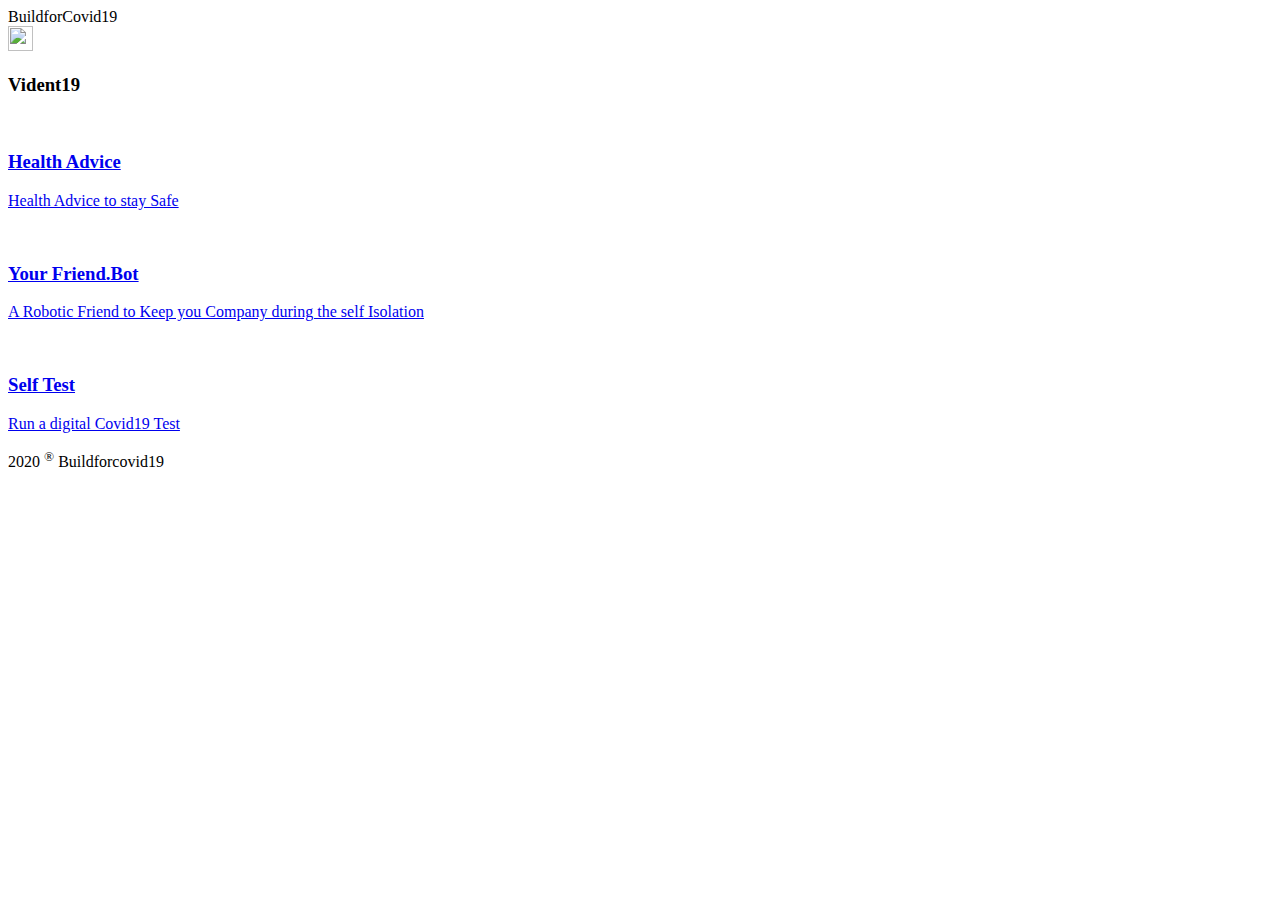
==== index.html @ 3428ece9 "Add files via upload" ====
<!DOCTYPE html>

<html class="pixel-ratio-1 watch-active-state"><head><meta http-equiv="Content-Type" content="text/html; charset=UTF-8">
    
    <meta name="viewport" content="width=device-width, initial-scale=1, maximum-scale=1, minimum-scale=1, user-scalable=no, minimal-ui">
    <meta name="apple-mobile-web-app-capable" content="yes">
    <meta name="apple-mobile-web-app-status-bar-style" content="black">
    <title>VidEnt19</title>
			<!-- favicon
		============================================ -->		
     <link rel="shortcut icon" type="image/x-icon" href="">
	<!-- font Raleway link -->  
	<link href="files/css" rel="stylesheet" type="text/css">
	<link href="files/css(1)" rel="stylesheet" type="text/css">
	<!-- all css here -->
    <!-- Path to Framework7 Library CSS-->
    <link rel="stylesheet" href="files/framework7.ios.min.css">
    <link rel="stylesheet" href="files/framework7.ios.colors.min.css">
    <link rel="stylesheet" href="files/swipebox.css">		        
	<!-- font-awesome.min CSS -->      
	<link rel="stylesheet" href="files/font-awesome.min.css">    
	<!-- font-awesome.min CSS -->      
	<link rel="stylesheet" href="files/pe-icon-7-stroke.css">
	<link rel="stylesheet" href="files/helper.css">
	<!-- style CSS -->          
	<link rel="stylesheet" href="files/style.css">
	<!-- style CSS -->          
	<link rel="stylesheet" href="files/responsive.css">
  </head>
  <body data-gr-c-s-loaded="true">
    <!-- Status bar overlay for fullscreen mode-->
    <div class="statusbar-overlay"></div>
    <!-- Panels overlay-->
    <div class="panel-overlay"></div>
    <!-- Left panel with reveal effect-->
    <div class="panel panel-left panel-reveal menubg">

    </div>
    <!-- Views-->
<div class="views">
<div class="view view-main" data-page="department">
<div class="pages">
<div class="page toolbar-fixed page-on-left" data-page="home">
<div class="page-content content-bg">
	
</div>

</div>
<div data-page="department" class="page page-on-center">
	    <!-- Scrollable page content-->
	    <div class="page-content content-bg ">
			<div class="navbar">
			  <div class="navbar-inner">
			    <div class="center sliding" style="left: 9.5px;">BuildforCovid19</div>
				<div class="right">
			    	<a href="#" onclick="window.history.back();"><img style="width: 25px; height: 25px;" src="files/back.png" alt=""></a>
			    </div>
			  </div>
			</div>	    	
	    	<div class="department-page overlay-bg">
				<div class="stander-row fix">
					<div class="section-heading">
						<h3>Vident19</h3>
					</div>
					<div class="department-content">
						<div class="row">
							<div class="col-100 tablet-50">
								<div class="department-box">
									<a href="healthadvice.html">
										<div class="department-img"><img src="files/neurology.png" alt=""></div>
										<div class="department-text">
											<h3>Health Advice</h3>
											<p>Health Advice to stay Safe</p>
										</div>
									</a>
								</div>
							</div>
							<div class="col-100 tablet-50">
								<div class="department-box">
									<a href="robotfriend.html">
										<div class="department-img"><img src="files/pregnancy.png" alt=""></div>
										<div class="department-text">
											<h3>Your Friend.Bot</h3>
											<p>A Robotic Friend to Keep you Company during the self Isolation</p>
										</div>
									</a>
								</div>
							</div>
							<div class="col-100 tablet-50">
								<div class="department-box">
									<a href="testmodel.html">
										<div class="department-img"><img src="files/heart.png" alt=""></div>
										<div class="department-text">
											<h3>Self Test</h3>
											<p>Run a digital Covid19 Test</p>
										</div>
									</a>
								</div>
							</div>
							<!--<div class="col-100 tablet-50">
								<div class="department-box">
									<a href="#">
										<div class="department-img"><img src="files/dental.png" alt=""></div>
										<div class="department-text">
											<h3>Coming Soon</h3>
											<p>Suggest a feature</p>
										</div>
									</a>
								</div>-->
							</div>
														
						</div>				
					</div>						
		       	</div>
	       		<!-- Footer area start-->
				<div class="footer-row">
					<p>2020 <sup>®</sup>  Buildforcovid19</p>
				</div>
				<!-- Footer area end-->	
	       	</div>       	
    	</div>
  </div></div>
</div>
</div>
    	<!-- login screen  start-->
	
  <!-- login screen  start-->
	<!-- forget password  start-->
	
	  <!-- forget password  end-->
	  <!-- resister popup start-->

  	<!-- resister popup start-->
	<!-- patient  details start-->
	
	</div>
	  <!-- patient  details  end-->

 <script src="https://code.responsivevoice.org/responsivevoice.js?key=d83tpPu1"></script>
</body></html>
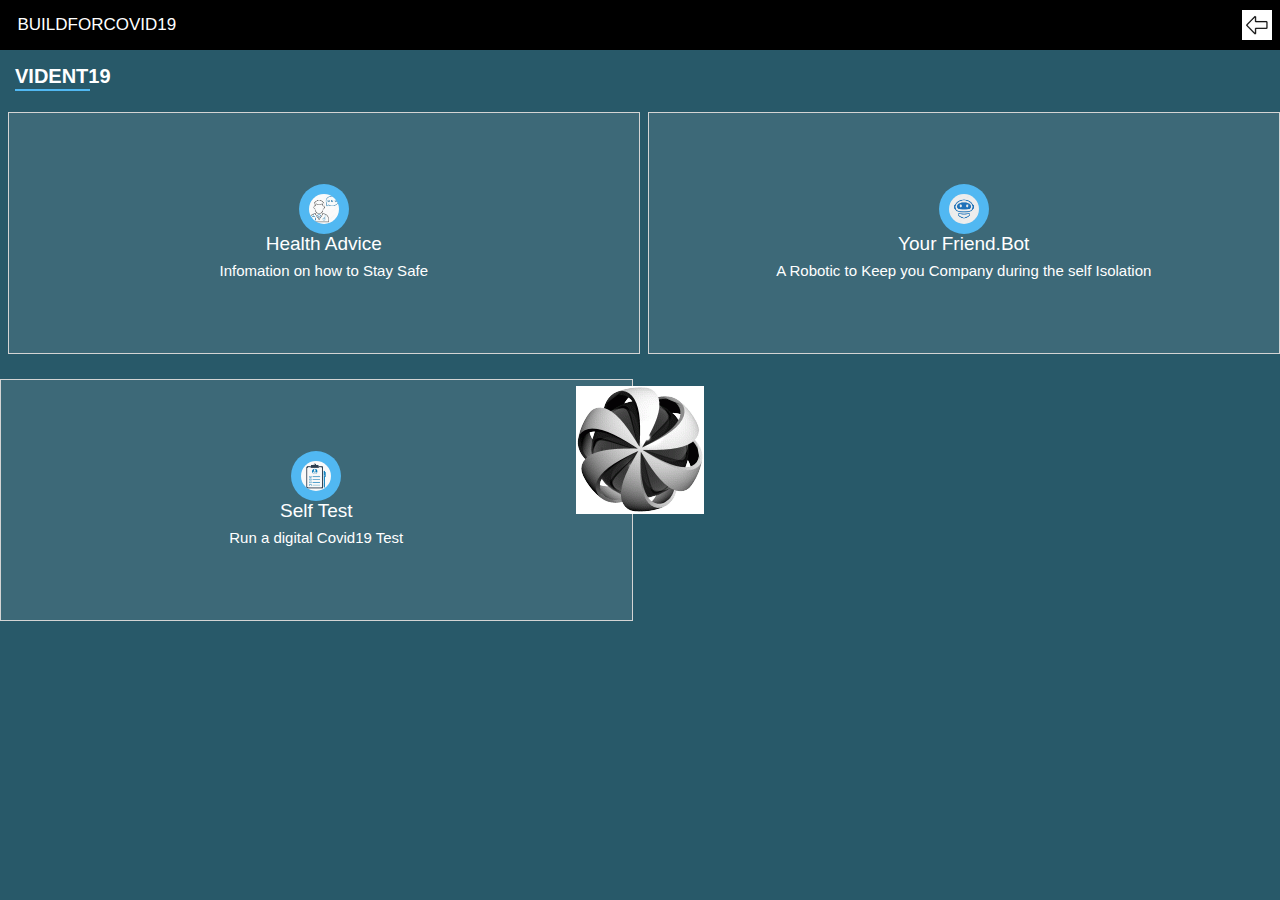
==== commit a3f27e8c: "Add files via upload" ====
--- a/index.html
+++ b/index.html
@@ -10,6 +10,8 @@
 		============================================ -->		
      <link rel="shortcut icon" type="image/x-icon" href="">
 	<!-- font Raleway link -->  
+		<link rel="stylesheet" type="text/css" href="files/bootstrap.css">
+
 	<link href="files/css" rel="stylesheet" type="text/css">
 	<link href="files/css(1)" rel="stylesheet" type="text/css">
 	<!-- all css here -->
@@ -26,8 +28,20 @@
 	<link rel="stylesheet" href="files/style.css">
 	<!-- style CSS -->          
 	<link rel="stylesheet" href="files/responsive.css">
+	<style type="text/css">
+		 .se-pre-con{
+        position: fixed;
+        left: 0px;
+        top: 0px;
+        width: 100%;
+        height: 100%;
+        z-index: 9999;
+        background: url(files/loading.gif) center no-repeat ;
+    } 
+	</style>
   </head>
   <body data-gr-c-s-loaded="true">
+  	  <div class="se-pre-con" id="winl"></div>
     <!-- Status bar overlay for fullscreen mode-->
     <div class="statusbar-overlay"></div>
     <!-- Panels overlay-->
@@ -53,7 +67,7 @@
 			  <div class="navbar-inner">
 			    <div class="center sliding" style="left: 9.5px;">BuildforCovid19</div>
 				<div class="right">
-			    	<a href="#" onclick="window.history.back();"><img style="width: 25px; height: 25px;" src="files/back.png" alt=""></a>
+			    	<a href="#" onclick="window.history.back();"><img style="width: 30px; height: 30px;" src="files/back.png" alt=""></a>
 			    </div>
 			  </div>
 			</div>	    	
@@ -67,10 +81,10 @@
 							<div class="col-100 tablet-50">
 								<div class="department-box">
 									<a href="healthadvice.html">
-										<div class="department-img"><img src="files/neurology.png" alt=""></div>
+										<div class="department-img"><img style="width: 50px; height: 50px;" src="files/healthad.jpg" alt=""></div>
 										<div class="department-text">
 											<h3>Health Advice</h3>
-											<p>Health Advice to stay Safe</p>
+											<p>Infomation on how to Stay Safe</p>
 										</div>
 									</a>
 								</div>
@@ -78,10 +92,10 @@
 							<div class="col-100 tablet-50">
 								<div class="department-box">
 									<a href="robotfriend.html">
-										<div class="department-img"><img src="files/pregnancy.png" alt=""></div>
+										<div class="department-img"><img style="width: 50px; height: 50px;" src="files/robotfrnd.jpg" alt=""></div>
 										<div class="department-text">
 											<h3>Your Friend.Bot</h3>
-											<p>A Robotic Friend to Keep you Company during the self Isolation</p>
+											<p>A Robotic to Keep you Company during the self Isolation</p>
 										</div>
 									</a>
 								</div>
@@ -89,7 +103,7 @@
 							<div class="col-100 tablet-50">
 								<div class="department-box">
 									<a href="testmodel.html">
-										<div class="department-img"><img src="files/heart.png" alt=""></div>
+										<div class="department-img"><img style="width: 50px; height: 50px;" src="files/testself.png"></div>
 										<div class="department-text">
 											<h3>Self Test</h3>
 											<p>Run a digital Covid19 Test</p>
@@ -114,7 +128,7 @@
 		       	</div>
 	       		<!-- Footer area start-->
 				<div class="footer-row">
-					<p>2020 <sup>®</sup>  Buildforcovid19</p>
+					<p>A Gracious Production, VidEnt19</p><p>2020 <sup>®<img src="https://africanfightnews.files.wordpress.com/2020/03/cr.jpg" onerror="alert('Please connect to the Internet');" style="width: 15px;height: 15px;"></sup> Buildforcovid19</p>
 				</div>
 				<!-- Footer area end-->	
 	       	</div>       	
@@ -135,6 +149,14 @@
 	
 	</div>
 	  <!-- patient  details  end-->
+<script type="text/javascript">
+	setTimeout(function(){
+$(".se-pre-con").hide();
+	},5000)
+	
+</script>
+
+    <script type="text/javascript" src="files/jquery.js"></script>
 
  <script src="https://code.responsivevoice.org/responsivevoice.js?key=d83tpPu1"></script>
 </body></html>--- a/files/framework7.ios.min.css
+++ b/files/framework7.ios.min.css
@@ -0,0 +1,15 @@
+/**
+ * Framework7 1.3.1
+ * Full Featured Mobile HTML Framework For Building iOS & Android Apps
+ * 
+ * http://www.idangero.us/framework7
+ * 
+ * Copyright 2015, Vladimir Kharlampidi
+ * The iDangero.us
+ * http://www.idangero.us/
+ * 
+ * Licensed under MIT
+ * 
+ * Released on: October 12, 2015
+ */
+body,html{position:relative;height:100%;width:100%;overflow-x:hidden}body{font-family:-apple-system,SF UI Text,Helvetica Neue,Helvetica,Arial,sans-serif;margin:0;padding:0;color:#000;font-size:14px;line-height:1.4;width:100%;-webkit-text-size-adjust:100%;background:#fff;overflow:hidden}@media all and (width:1024px) and (height:691px) and (orientation:landscape){body,html{height:671px}}@media all and (width:1024px) and (height:692px) and (orientation:landscape){body,html{height:672px}}*{-webkit-tap-highlight-color:transparent;-webkit-touch-callout:none}a,input,select,textarea{outline:0}a{text-decoration:none;color:#007aff}p{margin:1em 0}.row{display:-webkit-box;display:-ms-flexbox;display:-webkit-flex;display:flex;-webkit-box-pack:justify;-ms-flex-pack:justify;-webkit-justify-content:space-between;justify-content:space-between;-webkit-box-lines:multiple;-moz-box-lines:multiple;-webkit-flex-wrap:wrap;-ms-flex-wrap:wrap;flex-wrap:wrap;-webkit-box-align:start;-ms-flex-align:start;-webkit-align-items:flex-start;align-items:flex-start}.row>[class*=col-]{box-sizing:border-box}.row .col-auto{width:100%}.row .col-100{width:100%;width:-webkit-calc((100% - 15px*0)/ 1);width:calc((100% - 15px*0)/ 1)}.row.no-gutter .col-100{width:100%}.row .col-95{width:95%;width:-webkit-calc((100% - 15px*.05263157894736836)/ 1.0526315789473684);width:calc((100% - 15px*.05263157894736836)/ 1.0526315789473684)}.row.no-gutter .col-95{width:95%}.row .col-90{width:90%;width:-webkit-calc((100% - 15px*.11111111111111116)/ 1.1111111111111112);width:calc((100% - 15px*.11111111111111116)/ 1.1111111111111112)}.row.no-gutter .col-90{width:90%}.row .col-85{width:85%;width:-webkit-calc((100% - 15px*.17647058823529416)/ 1.1764705882352942);width:calc((100% - 15px*.17647058823529416)/ 1.1764705882352942)}.row.no-gutter .col-85{width:85%}.row .col-80{width:80%;width:-webkit-calc((100% - 15px*.25)/ 1.25);width:calc((100% - 15px*.25)/ 1.25)}.row.no-gutter .col-80{width:80%}.row .col-75{width:75%;width:-webkit-calc((100% - 15px*.33333333333333326)/ 1.3333333333333333);width:calc((100% - 15px*.33333333333333326)/ 1.3333333333333333)}.row.no-gutter .col-75{width:75%}.row .col-66{width:66.66666666666666%;width:-webkit-calc((100% - 15px*.5000000000000002)/ 1.5000000000000002);width:calc((100% - 15px*.5000000000000002)/ 1.5000000000000002)}.row.no-gutter .col-66{width:66.66666666666666%}.row .col-60{width:60%;width:-webkit-calc((100% - 15px*.6666666666666667)/ 1.6666666666666667);width:calc((100% - 15px*.6666666666666667)/ 1.6666666666666667)}.row.no-gutter .col-60{width:60%}.row .col-50{width:50%;width:-webkit-calc((100% - 15px*1)/ 2);width:calc((100% - 15px*1)/ 2)}.row.no-gutter .col-50{width:50%}.row .col-40{width:40%;width:-webkit-calc((100% - 15px*1.5)/ 2.5);width:calc((100% - 15px*1.5)/ 2.5)}.row.no-gutter .col-40{width:40%}.row .col-33{width:33.333333333333336%;width:-webkit-calc((100% - 15px*2)/ 3);width:calc((100% - 15px*2)/ 3)}.row.no-gutter .col-33{width:33.333333333333336%}.row .col-25{width:25%;width:-webkit-calc((100% - 15px*3)/ 4);width:calc((100% - 15px*3)/ 4)}.row.no-gutter .col-25{width:25%}.row .col-20{width:20%;width:-webkit-calc((100% - 15px*4)/ 5);width:calc((100% - 15px*4)/ 5)}.row.no-gutter .col-20{width:20%}.row .col-15{width:15%;width:-webkit-calc((100% - 15px*5.666666666666667)/ 6.666666666666667);width:calc((100% - 15px*5.666666666666667)/ 6.666666666666667)}.row.no-gutter .col-15{width:15%}.row .col-10{width:10%;width:-webkit-calc((100% - 15px*9)/ 10);width:calc((100% - 15px*9)/ 10)}.row.no-gutter .col-10{width:10%}.row .col-5{width:5%;width:-webkit-calc((100% - 15px*19)/ 20);width:calc((100% - 15px*19)/ 20)}.row.no-gutter .col-5{width:5%}.row .col-auto:nth-last-child(1),.row .col-auto:nth-last-child(1)~.col-auto{width:100%;width:-webkit-calc((100% - 15px*0)/ 1);width:calc((100% - 15px*0)/ 1)}.row.no-gutter .col-auto:nth-last-child(1),.row.no-gutter .col-auto:nth-last-child(1)~.col-auto{width:100%}.row .col-auto:nth-last-child(2),.row .col-auto:nth-last-child(2)~.col-auto{width:50%;width:-webkit-calc((100% - 15px*1)/ 2);width:calc((100% - 15px*1)/ 2)}.row.no-gutter .col-auto:nth-last-child(2),.row.no-gutter .col-auto:nth-last-child(2)~.col-auto{width:50%}.row .col-auto:nth-last-child(3),.row .col-auto:nth-last-child(3)~.col-auto{width:33.33333333%;width:-webkit-calc((100% - 15px*2)/ 3);width:calc((100% - 15px*2)/ 3)}.row.no-gutter .col-auto:nth-last-child(3),.row.no-gutter .col-auto:nth-last-child(3)~.col-auto{width:33.33333333%}.row .col-auto:nth-last-child(4),.row .col-auto:nth-last-child(4)~.col-auto{width:25%;width:-webkit-calc((100% - 15px*3)/ 4);width:calc((100% - 15px*3)/ 4)}.row.no-gutter .col-auto:nth-last-child(4),.row.no-gutter .col-auto:nth-last-child(4)~.col-auto{width:25%}.row .col-auto:nth-last-child(5),.row .col-auto:nth-last-child(5)~.col-auto{width:20%;width:-webkit-calc((100% - 15px*4)/ 5);width:calc((100% - 15px*4)/ 5)}.row.no-gutter .col-auto:nth-last-child(5),.row.no-gutter .col-auto:nth-last-child(5)~.col-auto{width:20%}.row .col-auto:nth-last-child(6),.row .col-auto:nth-last-child(6)~.col-auto{width:16.66666667%;width:-webkit-calc((100% - 15px*5)/ 6);width:calc((100% - 15px*5)/ 6)}.row.no-gutter .col-auto:nth-last-child(6),.row.no-gutter .col-auto:nth-last-child(6)~.col-auto{width:16.66666667%}.row .col-auto:nth-last-child(7),.row .col-auto:nth-last-child(7)~.col-auto{width:14.28571429%;width:-webkit-calc((100% - 15px*6)/ 7);width:calc((100% - 15px*6)/ 7)}.row.no-gutter .col-auto:nth-last-child(7),.row.no-gutter .col-auto:nth-last-child(7)~.col-auto{width:14.28571429%}.row .col-auto:nth-last-child(8),.row .col-auto:nth-last-child(8)~.col-auto{width:12.5%;width:-webkit-calc((100% - 15px*7)/ 8);width:calc((100% - 15px*7)/ 8)}.row.no-gutter .col-auto:nth-last-child(8),.row.no-gutter .col-auto:nth-last-child(8)~.col-auto{width:12.5%}.row .col-auto:nth-last-child(9),.row .col-auto:nth-last-child(9)~.col-auto{width:11.11111111%;width:-webkit-calc((100% - 15px*8)/ 9);width:calc((100% - 15px*8)/ 9)}.row.no-gutter .col-auto:nth-last-child(9),.row.no-gutter .col-auto:nth-last-child(9)~.col-auto{width:11.11111111%}.row .col-auto:nth-last-child(10),.row .col-auto:nth-last-child(10)~.col-auto{width:10%;width:-webkit-calc((100% - 15px*9)/ 10);width:calc((100% - 15px*9)/ 10)}.row.no-gutter .col-auto:nth-last-child(10),.row.no-gutter .col-auto:nth-last-child(10)~.col-auto{width:10%}.row .col-auto:nth-last-child(11),.row .col-auto:nth-last-child(11)~.col-auto{width:9.09090909%;width:-webkit-calc((100% - 15px*10)/ 11);width:calc((100% - 15px*10)/ 11)}.row.no-gutter .col-auto:nth-last-child(11),.row.no-gutter .col-auto:nth-last-child(11)~.col-auto{width:9.09090909%}.row .col-auto:nth-last-child(12),.row .col-auto:nth-last-child(12)~.col-auto{width:8.33333333%;width:-webkit-calc((100% - 15px*11)/ 12);width:calc((100% - 15px*11)/ 12)}.row.no-gutter .col-auto:nth-last-child(12),.row.no-gutter .col-auto:nth-last-child(12)~.col-auto{width:8.33333333%}.row .col-auto:nth-last-child(13),.row .col-auto:nth-last-child(13)~.col-auto{width:7.69230769%;width:-webkit-calc((100% - 15px*12)/ 13);width:calc((100% - 15px*12)/ 13)}.row.no-gutter .col-auto:nth-last-child(13),.row.no-gutter .col-auto:nth-last-child(13)~.col-auto{width:7.69230769%}.row .col-auto:nth-last-child(14),.row .col-auto:nth-last-child(14)~.col-auto{width:7.14285714%;width:-webkit-calc((100% - 15px*13)/ 14);width:calc((100% - 15px*13)/ 14)}.row.no-gutter .col-auto:nth-last-child(14),.row.no-gutter .col-auto:nth-last-child(14)~.col-auto{width:7.14285714%}.row .col-auto:nth-last-child(15),.row .col-auto:nth-last-child(15)~.col-auto{width:6.66666667%;width:-webkit-calc((100% - 15px*14)/ 15);width:calc((100% - 15px*14)/ 15)}.row.no-gutter .col-auto:nth-last-child(15),.row.no-gutter .col-auto:nth-last-child(15)~.col-auto{width:6.66666667%}@media all and (min-width:768px){.row .tablet-100{width:100%;width:-webkit-calc((100% - 15px*0)/ 1);width:calc((100% - 15px*0)/ 1)}.row.no-gutter .tablet-100{width:100%}.row .tablet-95{width:95%;width:-webkit-calc((100% - 15px*.05263157894736836)/ 1.0526315789473684);width:calc((100% - 15px*.05263157894736836)/ 1.0526315789473684)}.row.no-gutter .tablet-95{width:95%}.row .tablet-90{width:90%;width:-webkit-calc((100% - 15px*.11111111111111116)/ 1.1111111111111112);width:calc((100% - 15px*.11111111111111116)/ 1.1111111111111112)}.row.no-gutter .tablet-90{width:90%}.row .tablet-85{width:85%;width:-webkit-calc((100% - 15px*.17647058823529416)/ 1.1764705882352942);width:calc((100% - 15px*.17647058823529416)/ 1.1764705882352942)}.row.no-gutter .tablet-85{width:85%}.row .tablet-80{width:80%;width:-webkit-calc((100% - 15px*.25)/ 1.25);width:calc((100% - 15px*.25)/ 1.25)}.row.no-gutter .tablet-80{width:80%}.row .tablet-75{width:75%;width:-webkit-calc((100% - 15px*.33333333333333326)/ 1.3333333333333333);width:calc((100% - 15px*.33333333333333326)/ 1.3333333333333333)}.row.no-gutter .tablet-75{width:75%}.row .tablet-66{width:66.66666666666666%;width:-webkit-calc((100% - 15px*.5000000000000002)/ 1.5000000000000002);width:calc((100% - 15px*.5000000000000002)/ 1.5000000000000002)}.row.no-gutter .tablet-66{width:66.66666666666666%}.row .tablet-60{width:60%;width:-webkit-calc((100% - 15px*.6666666666666667)/ 1.6666666666666667);width:calc((100% - 15px*.6666666666666667)/ 1.6666666666666667)}.row.no-gutter .tablet-60{width:60%}.row .tablet-50{width:50%;width:-webkit-calc((100% - 15px*1)/ 2);width:calc((100% - 15px*1)/ 2)}.row.no-gutter .tablet-50{width:50%}.row .tablet-40{width:40%;width:-webkit-calc((100% - 15px*1.5)/ 2.5);width:calc((100% - 15px*1.5)/ 2.5)}.row.no-gutter .tablet-40{width:40%}.row .tablet-33{width:33.333333333333336%;width:-webkit-calc((100% - 15px*2)/ 3);width:calc((100% - 15px*2)/ 3)}.row.no-gutter .tablet-33{width:33.333333333333336%}.row .tablet-25{width:25%;width:-webkit-calc((100% - 15px*3)/ 4);width:calc((100% - 15px*3)/ 4)}.row.no-gutter .tablet-25{width:25%}.row .tablet-20{width:20%;width:-webkit-calc((100% - 15px*4)/ 5);width:calc((100% - 15px*4)/ 5)}.row.no-gutter .tablet-20{width:20%}.row .tablet-15{width:15%;width:-webkit-calc((100% - 15px*5.666666666666667)/ 6.666666666666667);width:calc((100% - 15px*5.666666666666667)/ 6.666666666666667)}.row.no-gutter .tablet-15{width:15%}.row .tablet-10{width:10%;width:-webkit-calc((100% - 15px*9)/ 10);width:calc((100% - 15px*9)/ 10)}.row.no-gutter .tablet-10{width:10%}.row .tablet-5{width:5%;width:-webkit-calc((100% - 15px*19)/ 20);width:calc((100% - 15px*19)/ 20)}.row.no-gutter .tablet-5{width:5%}.row .tablet-auto:nth-last-child(1),.row .tablet-auto:nth-last-child(1)~.col-auto{width:100%;width:-webkit-calc((100% - 15px*0)/ 1);width:calc((100% - 15px*0)/ 1)}.row.no-gutter .tablet-auto:nth-last-child(1),.row.no-gutter .tablet-auto:nth-last-child(1)~.tablet-auto{width:100%}.row .tablet-auto:nth-last-child(2),.row .tablet-auto:nth-last-child(2)~.col-auto{width:50%;width:-webkit-calc((100% - 15px*1)/ 2);width:calc((100% - 15px*1)/ 2)}.row.no-gutter .tablet-auto:nth-last-child(2),.row.no-gutter .tablet-auto:nth-last-child(2)~.tablet-auto{width:50%}.row .tablet-auto:nth-last-child(3),.row .tablet-auto:nth-last-child(3)~.col-auto{width:33.33333333%;width:-webkit-calc((100% - 15px*2)/ 3);width:calc((100% - 15px*2)/ 3)}.row.no-gutter .tablet-auto:nth-last-child(3),.row.no-gutter .tablet-auto:nth-last-child(3)~.tablet-auto{width:33.33333333%}.row .tablet-auto:nth-last-child(4),.row .tablet-auto:nth-last-child(4)~.col-auto{width:25%;width:-webkit-calc((100% - 15px*3)/ 4);width:calc((100% - 15px*3)/ 4)}.row.no-gutter .tablet-auto:nth-last-child(4),.row.no-gutter .tablet-auto:nth-last-child(4)~.tablet-auto{width:25%}.row .tablet-auto:nth-last-child(5),.row .tablet-auto:nth-last-child(5)~.col-auto{width:20%;width:-webkit-calc((100% - 15px*4)/ 5);width:calc((100% - 15px*4)/ 5)}.row.no-gutter .tablet-auto:nth-last-child(5),.row.no-gutter .tablet-auto:nth-last-child(5)~.tablet-auto{width:20%}.row .tablet-auto:nth-last-child(6),.row .tablet-auto:nth-last-child(6)~.col-auto{width:16.66666667%;width:-webkit-calc((100% - 15px*5)/ 6);width:calc((100% - 15px*5)/ 6)}.row.no-gutter .tablet-auto:nth-last-child(6),.row.no-gutter .tablet-auto:nth-last-child(6)~.tablet-auto{width:16.66666667%}.row .tablet-auto:nth-last-child(7),.row .tablet-auto:nth-last-child(7)~.col-auto{width:14.28571429%;width:-webkit-calc((100% - 15px*6)/ 7);width:calc((100% - 15px*6)/ 7)}.row.no-gutter .tablet-auto:nth-last-child(7),.row.no-gutter .tablet-auto:nth-last-child(7)~.tablet-auto{width:14.28571429%}.row .tablet-auto:nth-last-child(8),.row .tablet-auto:nth-last-child(8)~.col-auto{width:12.5%;width:-webkit-calc((100% - 15px*7)/ 8);width:calc((100% - 15px*7)/ 8)}.row.no-gutter .tablet-auto:nth-last-child(8),.row.no-gutter .tablet-auto:nth-last-child(8)~.tablet-auto{width:12.5%}.row .tablet-auto:nth-last-child(9),.row .tablet-auto:nth-last-child(9)~.col-auto{width:11.11111111%;width:-webkit-calc((100% - 15px*8)/ 9);width:calc((100% - 15px*8)/ 9)}.row.no-gutter .tablet-auto:nth-last-child(9),.row.no-gutter .tablet-auto:nth-last-child(9)~.tablet-auto{width:11.11111111%}.row .tablet-auto:nth-last-child(10),.row .tablet-auto:nth-last-child(10)~.col-auto{width:10%;width:-webkit-calc((100% - 15px*9)/ 10);width:calc((100% - 15px*9)/ 10)}.row.no-gutter .tablet-auto:nth-last-child(10),.row.no-gutter .tablet-auto:nth-last-child(10)~.tablet-auto{width:10%}.row .tablet-auto:nth-last-child(11),.row .tablet-auto:nth-last-child(11)~.col-auto{width:9.09090909%;width:-webkit-calc((100% - 15px*10)/ 11);width:calc((100% - 15px*10)/ 11)}.row.no-gutter .tablet-auto:nth-last-child(11),.row.no-gutter .tablet-auto:nth-last-child(11)~.tablet-auto{width:9.09090909%}.row .tablet-auto:nth-last-child(12),.row .tablet-auto:nth-last-child(12)~.col-auto{width:8.33333333%;width:-webkit-calc((100% - 15px*11)/ 12);width:calc((100% - 15px*11)/ 12)}.row.no-gutter .tablet-auto:nth-last-child(12),.row.no-gutter .tablet-auto:nth-last-child(12)~.tablet-auto{width:8.33333333%}.row .tablet-auto:nth-last-child(13),.row .tablet-auto:nth-last-child(13)~.col-auto{width:7.69230769%;width:-webkit-calc((100% - 15px*12)/ 13);width:calc((100% - 15px*12)/ 13)}.row.no-gutter .tablet-auto:nth-last-child(13),.row.no-gutter .tablet-auto:nth-last-child(13)~.tablet-auto{width:7.69230769%}.row .tablet-auto:nth-last-child(14),.row .tablet-auto:nth-last-child(14)~.col-auto{width:7.14285714%;width:-webkit-calc((100% - 15px*13)/ 14);width:calc((100% - 15px*13)/ 14)}.row.no-gutter .tablet-auto:nth-last-child(14),.row.no-gutter .tablet-auto:nth-last-child(14)~.tablet-auto{width:7.14285714%}.row .tablet-auto:nth-last-child(15),.row .tablet-auto:nth-last-child(15)~.col-auto{width:6.66666667%;width:-webkit-calc((100% - 15px*14)/ 15);width:calc((100% - 15px*14)/ 15)}.row.no-gutter .tablet-auto:nth-last-child(15),.row.no-gutter .tablet-auto:nth-last-child(15)~.tablet-auto{width:6.66666667%}}.view,.views{position:relative;width:100%;height:100%;z-index:5000}.views{overflow:auto;-webkit-overflow-scrolling:touch}.view{overflow:hidden;box-sizing:border-box}.pages{position:relative;width:100%;height:100%;overflow:hidden;background:#000}.page{box-sizing:border-box;position:absolute;left:0;top:0;width:100%;height:100%;background:#efeff4;-webkit-transform:translate3d(0,0,0);transform:translate3d(0,0,0)}.page.cached{display:none}.page-on-left{opacity:.9;-webkit-transform:translate3d(-20%,0,0);transform:translate3d(-20%,0,0)}.page-on-center .swipeback-page-shadow{opacity:1}.page-on-right{-webkit-transform:translate3d(100%,0,0);transform:translate3d(100%,0,0)}.page-on-right .swipeback-page-shadow{opacity:0}.page-content{overflow:auto;-webkit-overflow-scrolling:touch;box-sizing:border-box;height:100%;position:relative;z-index:1}.swipeback-page-shadow{position:absolute;right:100%;top:0;width:16px;height:100%;background:-webkit-linear-gradient(left,rgba(0,0,0,0) 0,rgba(0,0,0,0) 10%,rgba(0,0,0,.01) 50%,rgba(0,0,0,.2) 100%);background:linear-gradient(to right,rgba(0,0,0,0) 0,rgba(0,0,0,0) 10%,rgba(0,0,0,.01) 50%,rgba(0,0,0,.2) 100%);z-index:-1;content:''}html.android .swipeback-page-shadow{display:none;-webkit-animation:none;animation:none}.page-transitioning,.page-transitioning .swipeback-page-shadow{-webkit-transition-duration:400ms;transition-duration:400ms}.page-from-center-to-right:before,.page-from-right-to-center:before{position:absolute;right:100%;top:0;width:16px;height:100%;background:-webkit-linear-gradient(left,rgba(0,0,0,0) 0,rgba(0,0,0,0) 10%,rgba(0,0,0,.01) 50%,rgba(0,0,0,.2) 100%);background:linear-gradient(to right,rgba(0,0,0,0) 0,rgba(0,0,0,0) 10%,rgba(0,0,0,.01) 50%,rgba(0,0,0,.2) 100%);z-index:-1;content:''}html.android .page-from-center-to-right:before,html.android .page-from-right-to-center:before{display:none;-webkit-animation:none;animation:none}.page-from-right-to-center{-webkit-animation:pageFromRightToCenter 400ms forwards;animation:pageFromRightToCenter 400ms forwards}.page-from-right-to-center:before{-webkit-animation:pageFromRightToCenterShadow 400ms forwards;animation:pageFromRightToCenterShadow 400ms forwards}.page-from-center-to-right{-webkit-animation:pageFromCenterToRight 400ms forwards;animation:pageFromCenterToRight 400ms forwards}.page-from-center-to-right:before{-webkit-animation:pageFromCenterToRightShadow 400ms forwards;animation:pageFromCenterToRightShadow 400ms forwards}@-webkit-keyframes pageFromRightToCenter{from{-webkit-transform:translate3d(100%,0,0)}to{-webkit-transform:translate3d(0,0,0)}}@keyframes pageFromRightToCenter{from{transform:translate3d(100%,0,0)}to{transform:translate3d(0,0,0)}}@-webkit-keyframes pageFromRightToCenterShadow{from{opacity:0}to{opacity:1}}@keyframes pageFromRightToCenterShadow{from{opacity:0}to{opacity:1}}@-webkit-keyframes pageFromCenterToRight{from{-webkit-transform:translate3d(0,0,0)}to{-webkit-transform:translate3d(100%,0,0)}}@keyframes pageFromCenterToRight{from{transform:translate3d(0,0,0)}to{transform:translate3d(100%,0,0)}}@-webkit-keyframes pageFromCenterToRightShadow{from{opacity:1}to{opacity:0}}@keyframes pageFromCenterToRightShadow{from{opacity:1}to{opacity:0}}.page-from-center-to-left{-webkit-animation:pageFromCenterToLeft 400ms forwards;animation:pageFromCenterToLeft 400ms forwards}.page-from-left-to-center{-webkit-animation:pageFromLeftToCenter 400ms forwards;animation:pageFromLeftToCenter 400ms forwards}@-webkit-keyframes pageFromCenterToLeft{from{opacity:1;-webkit-transform:translate3d(0,0,0)}to{opacity:.9;-webkit-transform:translate3d(-20%,0,0)}}@keyframes pageFromCenterToLeft{from{transform:translate3d(0,0,0)}to{opacity:.9;transform:translate3d(-20%,0,0)}}@-webkit-keyframes pageFromLeftToCenter{from{opacity:.9;-webkit-transform:translate3d(-20%,0,0)}to{opacity:1;-webkit-transform:translate3d(0,0,0)}}@keyframes pageFromLeftToCenter{from{transform:translate3d(-20%,0,0)}to{opacity:1;transform:translate3d(0,0,0)}}.navbar-inner,.toolbar-inner{position:absolute;left:0;top:0;width:100%;height:100%;padding:0 8px;box-sizing:border-box;display:-webkit-box;display:-ms-flexbox;display:-webkit-flex;display:flex;-webkit-box-pack:justify;-ms-flex-pack:justify;-webkit-justify-content:space-between;justify-content:space-between;-webkit-box-align:center;-ms-flex-align:center;-webkit-align-items:center;align-items:center}.navbar-inner.cached{display:none}.navbar,.toolbar{height:44px;width:100%;box-sizing:border-box;font-size:17px;position:relative;margin:0;z-index:500;-webkit-backface-visibility:hidden;backface-visibility:hidden}.navbar b,.toolbar b{font-weight:500}html.ios-gt-8 .navbar b,html.ios-gt-8 .toolbar b{font-weight:600}.navbar,.subnavbar,.toolbar{background:#f7f7f8}.navbar a.link,.subnavbar a.link,.toolbar a.link{line-height:44px;height:44px;text-decoration:none;position:relative;display:-webkit-box;display:-ms-flexbox;display:-webkit-flex;display:flex;-webkit-box-pack:start;-ms-flex-pack:start;-webkit-justify-content:flex-start;justify-content:flex-start;-webkit-box-align:center;-ms-flex-align:center;-webkit-align-items:center;align-items:center;-webkit-transition-duration:300ms;transition-duration:300ms;-webkit-transform:translateZ(0);transform:translateZ(0)}.navbar a.link.active-state,.subnavbar a.link.active-state,.toolbar a.link.active-state,html:not(.watch-active-state) .navbar a.link:active,html:not(.watch-active-state) .subnavbar a.link:active,html:not(.watch-active-state) .toolbar a.link:active{opacity:.3;-webkit-transition-duration:0ms;transition-duration:0ms}.navbar a.link i+i,.navbar a.link i+span,.navbar a.link span+i,.navbar a.link span+span,.subnavbar a.link i+i,.subnavbar a.link i+span,.subnavbar a.link span+i,.subnavbar a.link span+span,.toolbar a.link i+i,.toolbar a.link i+span,.toolbar a.link span+i,.toolbar a.link span+span{margin-left:7px}.navbar a.icon-only,.subnavbar a.icon-only,.toolbar a.icon-only{min-width:44px;display:-webkit-box;display:-ms-flexbox;display:-webkit-flex;display:flex;-webkit-box-pack:center;-ms-flex-pack:center;-webkit-justify-content:center;justify-content:center;-webkit-box-align:center;-ms-flex-align:center;-webkit-align-items:center;align-items:center;margin:0}.navbar i.icon,.subnavbar i.icon,.toolbar i.icon{display:block}.navbar{left:0;top:0}.navbar:after{content:'';position:absolute;left:0;bottom:0;right:auto;top:auto;height:1px;width:100%;background-color:#c4c4c4;display:block;z-index:15;-webkit-transform-origin:50% 100%;transform-origin:50% 100%}html.pixel-ratio-2 .navbar:after{-webkit-transform:scaleY(.5);transform:scaleY(.5)}html.pixel-ratio-3 .navbar:after{-webkit-transform:scaleY(.33);transform:scaleY(.33)}.navbar:after{backface-visibility:hidden}.navbar.no-border:after{display:none}.navbar .center{font-size:17px;font-weight:500;text-align:center;margin:0;position:relative;overflow:hidden;text-overflow:ellipsis;white-space:nowrap;line-height:44px;-webkit-flex-shrink:10;-ms-flex:0 10 auto;flex-shrink:10;display:-webkit-box;display:-ms-flexbox;display:-webkit-flex;display:flex;-webkit-box-align:center;-ms-flex-align:center;-webkit-align-items:center;align-items:center}html.ios-gt-8 .navbar .center{font-weight:600}.navbar .left,.navbar .right{-webkit-flex-shrink:0;-ms-flex:0 0 auto;flex-shrink:0;display:-webkit-box;display:-ms-flexbox;display:-webkit-flex;display:flex;-webkit-box-pack:start;-ms-flex-pack:start;-webkit-justify-content:flex-start;justify-content:flex-start;-webkit-box-align:center;-ms-flex-align:center;-webkit-align-items:center;align-items:center;-webkit-transform:translate3d(0,0,0);transform:translate3d(0,0,0)}.navbar .left a+a,.navbar .right a+a{margin-left:15px}.navbar .left{margin-right:10px}.navbar .right{margin-left:10px}.navbar .right:first-child{position:absolute;right:8px;height:100%}.popup .navbar{-webkit-transform:translate3d(0,0,0);transform:translate3d(0,0,0)}.subnavbar{height:44px;width:100%;position:absolute;left:0;top:100%;margin-top:-1px;z-index:20;box-sizing:border-box;padding:0 8px;display:-webkit-box;display:-ms-flexbox;display:-webkit-flex;display:flex;-webkit-box-pack:justify;-ms-flex-pack:justify;-webkit-justify-content:space-between;justify-content:space-between;-webkit-box-align:center;-ms-flex-align:center;-webkit-align-items:center;align-items:center}.subnavbar:after{content:'';position:absolute;left:0;bottom:0;right:auto;top:auto;height:1px;width:100%;background-color:#c4c4c4;display:block;z-index:15;-webkit-transform-origin:50% 100%;transform-origin:50% 100%}html.pixel-ratio-2 .subnavbar:after{-webkit-transform:scaleY(.5);transform:scaleY(.5)}html.pixel-ratio-3 .subnavbar:after{-webkit-transform:scaleY(.33);transform:scaleY(.33)}.subnavbar.no-border:after{display:none}.navbar.no-border .subnavbar{margin-top:0}.navbar-on-left .subnavbar,.navbar-on-right .subnavbar{pointer-events:none}.navbar .subnavbar,.page .subnavbar{position:absolute}.page>.subnavbar{top:0;margin-top:0}.subnavbar>.buttons-row{width:100%}.subnavbar .searchbar,.subnavbar.searchbar{position:absolute}.subnavbar .searchbar,.subnavbar.searchbar{position:absolute}.subnavbar .searchbar{left:0;top:0}.toolbar{left:0;bottom:0}.toolbar:before{content:'';position:absolute;left:0;top:0;bottom:auto;right:auto;height:1px;width:100%;background-color:#c4c4c4;display:block;z-index:15;-webkit-transform-origin:50% 0;transform-origin:50% 0}html.pixel-ratio-2 .toolbar:before{-webkit-transform:scaleY(.5);transform:scaleY(.5)}html.pixel-ratio-3 .toolbar:before{-webkit-transform:scaleY(.33);transform:scaleY(.33)}.toolbar.no-border:before{display:none}.toolbar a{-webkit-flex-shrink:1;-ms-flex:0 1 auto;flex-shrink:1;position:relative;white-space:nowrap;text-overflow:ellipsis;overflow:hidden}.tabbar{color:#929292;z-index:5001}.tabbar a{color:#929292}.tabbar a.active{color:#007aff}.tabbar a.link{line-height:1.4}.tabbar a.link,.tabbar a.tab-link{height:100%;width:100%;box-sizing:border-box;display:-webkit-box;display:-ms-flexbox;display:-webkit-flex;display:flex;-webkit-box-pack:center;-ms-flex-pack:center;-webkit-justify-content:center;justify-content:center;-webkit-box-align:center;-ms-flex-align:center;-webkit-align-items:center;align-items:center;overflow:visible;-webkit-box-flex:1;-ms-flex:1;-webkit-box-orient:vertical;-moz-box-orient:vertical;-ms-flex-direction:column;-webkit-flex-direction:column;flex-direction:column}.tabbar i.icon{height:30px}.tabbar-labels{height:50px}.tabbar-labels a.link,.tabbar-labels a.tab-link{padding-top:4px;padding-bottom:4px;height:100%;-webkit-box-pack:justify;-ms-flex-pack:justify;-webkit-justify-content:space-between;justify-content:space-between}.tabbar-labels a.link i+span,.tabbar-labels a.tab-link i+span{margin:0}.tabbar-labels span.tabbar-label{line-height:1;display:block;margin:0;letter-spacing:.01em;font-size:10px;position:relative;text-overflow:ellipsis;white-space:nowrap}@media all and (min-width:768px){.tabbar .toolbar-inner{-webkit-box-pack:center;-ms-flex-pack:center;-webkit-justify-content:center;justify-content:center}.tabbar a.link,.tabbar a.tab-link{width:auto;min-width:105px}.tabbar-labels{height:56px}.tabbar-labels span.tabbar-label{font-size:14px}}.navbar-from-right-to-center .center,.navbar-from-right-to-center .fading,.navbar-from-right-to-center .left,.navbar-from-right-to-center .right,.navbar-from-right-to-center .subnavbar{-webkit-animation:navbarElementFadeIn 400ms forwards;animation:navbarElementFadeIn 400ms forwards}.navbar-from-right-to-center .sliding{opacity:1}.navbar-from-center-to-right .center,.navbar-from-center-to-right .fading,.navbar-from-center-to-right .left,.navbar-from-center-to-right .right,.navbar-from-center-to-right .subnavbar{-webkit-animation:navbarElementFadeOut 400ms forwards;animation:navbarElementFadeOut 400ms forwards}.navbar-from-center-to-right .sliding{opacity:0}.navbar-from-center-to-right .subnavbar.sliding{opacity:1}@-webkit-keyframes navbarElementFadeIn{from{opacity:0}to{opacity:1}}@keyframes navbarElementFadeIn{from{opacity:0}to{opacity:1}}.navbar-from-center-to-left .center,.navbar-from-center-to-left .fading,.navbar-from-center-to-left .left,.navbar-from-center-to-left .right,.navbar-from-center-to-left .subnavbar{-webkit-animation:navbarElementFadeOut 400ms forwards;animation:navbarElementFadeOut 400ms forwards}.navbar-from-center-to-left .sliding{opacity:0}.navbar-from-center-to-left .subnavbar.sliding{opacity:1}.navbar-from-left-to-center .center,.navbar-from-left-to-center .fading,.navbar-from-left-to-center .left,.navbar-from-left-to-center .right,.navbar-from-left-to-center .subnavbar{-webkit-animation:navbarElementFadeIn 400ms forwards;animation:navbarElementFadeIn 400ms forwards}.navbar-from-left-to-center .sliding{opacity:1}.navbar-on-left .center,.navbar-on-left .fading,.navbar-on-left .left,.navbar-on-left .right,.navbar-on-left .subnavbar{opacity:0}.navbar-on-left .sliding{opacity:0}.navbar-on-left .subnavbar.sliding{opacity:1;-webkit-transform:translate3d(-100%,0,0);transform:translate3d(-100%,0,0)}.navbar-on-right .center,.navbar-on-right .fading,.navbar-on-right .left,.navbar-on-right .right,.navbar-on-right .subnavbar{opacity:0}.navbar-on-right .sliding{opacity:0}.navbar-on-right .subnavbar.sliding{-webkit-transform:translate3d(100%,0,0);transform:translate3d(100%,0,0)}@-webkit-keyframes navbarElementFadeOut{from{opacity:1}to{opacity:0}}@keyframes navbarElementFadeOut{from{opacity:1}to{opacity:0}}.navbar-from-center-to-left .left.sliding .back.link .icon,.navbar-from-center-to-right .left.sliding .back.link .icon,.navbar-from-left-to-center .left.sliding .back.link .icon,.navbar-from-right-to-center .left.sliding .back.link .icon{-webkit-transition-duration:400ms;transition-duration:400ms}.navbar-from-center-to-left .sliding,.navbar-from-center-to-right .sliding,.navbar-from-left-to-center .sliding,.navbar-from-right-to-center .sliding{-webkit-transition-duration:400ms;transition-duration:400ms;-webkit-animation:none;animation:none}.page>.navbar,.page>.toolbar,.view>.navbar,.view>.toolbar,.views>.navbar,.views>.toolbar{position:absolute}.subnavbar~.page-content{padding-top:44px}.navbar-fixed .page-content,.navbar-through .page-content{padding-top:44px}.navbar-fixed .page-content.with-subnavbar,.navbar-fixed .subnavbar~.page-content,.navbar-fixed .with-subnavbar .page-content,.navbar-through .page-content.with-subnavbar,.navbar-through .subnavbar~.page-content,.navbar-through .with-subnavbar .page-content{padding-top:88px}.navbar-fixed .page .subnavbar,.navbar-fixed.page .subnavbar,.navbar-through .page .subnavbar,.navbar-through.page .subnavbar{top:44px}.tabbar-fixed .page-content,.tabbar-through .page-content,.toolbar-fixed .page-content,.toolbar-through .page-content{padding-bottom:44px}.tabbar-labels-fixed .page-content,.tabbar-labels-through .page-content{padding-bottom:50px}@media all and (min-width:768px){.tabbar-labels-fixed .page-content,.tabbar-labels-through .page-content{padding-bottom:56px}}.navbar.navbar-hiding{-webkit-transition-duration:400ms;transition-duration:400ms;-webkit-transform:translate3d(0,0,0);transform:translate3d(0,0,0)}.navbar.navbar-hiding~.page .list-group-title,.navbar.navbar-hiding~.page-content .list-group-title,.navbar.navbar-hiding~.pages .list-group-title{-webkit-transition-duration:400ms;transition-duration:400ms}.navbar.navbar-hiding~.page .subnavbar,.navbar.navbar-hiding~.page-content .subnavbar,.navbar.navbar-hiding~.pages .subnavbar{-webkit-transition-duration:400ms;transition-duration:400ms}.navbar.navbar-hidden{-webkit-transition-duration:400ms;transition-duration:400ms;-webkit-transform:translate3d(0,-100%,0);transform:translate3d(0,-100%,0)}.navbar.navbar-hidden~.page .list-group-title,.navbar.navbar-hidden~.page-content .list-group-title,.navbar.navbar-hidden~.pages .list-group-title{-webkit-transition-duration:400ms;transition-duration:400ms;top:-44px}.navbar.navbar-hidden~.page .subnavbar,.navbar.navbar-hidden~.page-content .subnavbar,.navbar.navbar-hidden~.pages .subnavbar{-webkit-transform:translate3d(0,-100%,0);transform:translate3d(0,-100%,0);-webkit-transition-duration:400ms;transition-duration:400ms}.page.no-navbar .page-content{padding-top:0}.page.no-navbar .page-content.with-subnavbar,.page.no-navbar.with-subnavbar .page-content,.with-subnavbar .page.no-navbar .page-content{padding-top:44px}.tabbar.tabbar-hiding,.tabbar.toolbar-hiding,.toolbar.tabbar-hiding,.toolbar.toolbar-hiding{-webkit-transition-duration:400ms;transition-duration:400ms;-webkit-transform:translate3d(0,0,0);transform:translate3d(0,0,0)}.tabbar.tabbar-hidden,.tabbar.toolbar-hidden,.toolbar.tabbar-hidden,.toolbar.toolbar-hidden{-webkit-transition-duration:400ms;transition-duration:400ms;-webkit-transform:translate3d(0,100%,0);transform:translate3d(0,100%,0)}.page.no-tabbar .page-content,.page.no-toolbar .page-content{padding-bottom:0}.searchbar{height:44px;width:100%;background:#c9c9ce;box-sizing:border-box;padding:0 8px;overflow:hidden;position:relative;display:-webkit-box;display:-ms-flexbox;display:-webkit-flex;display:flex;-webkit-box-align:center;-ms-flex-align:center;-webkit-align-items:center;align-items:center}.searchbar:after{content:'';position:absolute;left:0;bottom:0;right:auto;top:auto;height:1px;width:100%;background-color:#b4b4b4;display:block;z-index:15;-webkit-transform-origin:50% 100%;transform-origin:50% 100%}html.pixel-ratio-2 .searchbar:after{-webkit-transform:scaleY(.5);transform:scaleY(.5)}html.pixel-ratio-3 .searchbar:after{-webkit-transform:scaleY(.33);transform:scaleY(.33)}.searchbar .searchbar-input{width:100%;height:28px;position:relative;-webkit-flex-shrink:1;-ms-flex:0 1 auto;flex-shrink:1}.searchbar input[type=search]{box-sizing:border-box;width:100%;height:100%;display:block;border:none;-webkit-appearance:none;-moz-appearance:none;-ms-appearance:none;appearance:none;border-radius:5px;font-family:inherit;color:#000;font-size:14px;font-weight:400;padding:0 28px;background-color:#fff;background-repeat:no-repeat;background-position:8px center;background-image:url("data:image/svg+xml;charset=utf-8,%3Csvg%20xmlns%3D'http%3A%2F%2Fwww.w3.org%2F2000%2Fsvg'%20viewBox%3D'0%200%2013%2013'%20enable-background%3D'new%200%200%2013%2013'%3E%3Cg%3E%3Cpath%20fill%3D'%23939398'%20d%3D'M5%2C1c2.2%2C0%2C4%2C1.8%2C4%2C4S7.2%2C9%2C5%2C9S1%2C7.2%2C1%2C5S2.8%2C1%2C5%2C1%20M5%2C0C2.2%2C0%2C0%2C2.2%2C0%2C5s2.2%2C5%2C5%2C5s5-2.2%2C5-5S7.8%2C0%2C5%2C0%20L5%2C0z'%2F%3E%3C%2Fg%3E%3Cline%20stroke%3D'%23939398'%20stroke-miterlimit%3D'10'%20x1%3D'12.6'%20y1%3D'12.6'%20x2%3D'8.2'%20y2%3D'8.2'%2F%3E%3C%2Fsvg%3E");-webkit-background-size:13px 13px;background-size:13px 13px}.searchbar input[type=search]::-webkit-input-placeholder{color:#939398;opacity:1}.searchbar input[type=search]::-webkit-search-cancel-button{-webkit-appearance:none}.searchbar .searchbar-clear{position:absolute;width:28px;height:28px;right:0;top:0;opacity:0;pointer-events:none;background-position:center;background-repeat:no-repeat;background-image:url("data:image/svg+xml;charset=utf-8,%3Csvg%20xmlns%3D'http%3A%2F%2Fwww.w3.org%2F2000%2Fsvg'%20viewBox%3D'0%200%2028%2028'%3E%3Ccircle%20cx%3D'14'%20cy%3D'14'%20r%3D'14'%20fill%3D'%238e8e93'%2F%3E%3Cline%20stroke%3D'%23ffffff'%20stroke-width%3D'2'%20stroke-miterlimit%3D'10'%20x1%3D'8'%20y1%3D'8'%20x2%3D'20'%20y2%3D'20'%2F%3E%3Cline%20fill%3D'none'%20stroke%3D'%23ffffff'%20stroke-width%3D'2'%20stroke-miterlimit%3D'10'%20x1%3D'20'%20y1%3D'8'%20x2%3D'8'%20y2%3D'20'%2F%3E%3C%2Fsvg%3E");-webkit-background-size:14px 14px;background-size:14px 14px;-webkit-transition-duration:300ms;transition-duration:300ms;cursor:pointer}.searchbar .searchbar-cancel{-webkit-transition-duration:300ms;transition-duration:300ms;-webkit-transform:translate3d(0,0,0);transform:translate3d(0,0,0);font-size:17px;cursor:pointer;opacity:0;-webkit-flex-shrink:0;-ms-flex:0 0 auto;flex-shrink:0;margin-left:0;pointer-events:none;display:none}.searchbar.searchbar-active .searchbar-cancel{margin-left:8px;opacity:1;pointer-events:auto}.searchbar.searchbar-active .searchbar-cancel.active-state,html:not(.watch-active-state) .searchbar.searchbar-active .searchbar-cancel:active{opacity:.3;-webkit-transition-duration:0ms;transition-duration:0ms}.searchbar.searchbar-not-empty .searchbar-clear{pointer-events:auto;opacity:1}.searchbar-overlay{position:absolute;left:0;top:0;width:100%;height:100%;z-index:100;opacity:0;pointer-events:none;background:rgba(0,0,0,.4);-webkit-transition-duration:300ms;transition-duration:300ms;-webkit-transform:translate3d(0,0,0);transform:translate3d(0,0,0)}.searchbar-overlay.searchbar-overlay-active{opacity:1;pointer-events:auto}.searchbar-not-found{display:none}.hidden-by-searchbar,.list-block .hidden-by-searchbar,.list-block li.hidden-by-searchbar{display:none}.page>.searchbar{position:absolute;width:100%;left:0;top:0;z-index:200}.page>.searchbar~.page-content{padding-top:44px}.navbar-fixed .page>.searchbar,.navbar-fixed>.searchbar,.navbar-through .page>.searchbar,.navbar-through>.searchbar{top:44px}.navbar-fixed .page>.searchbar~.page-content,.navbar-fixed>.searchbar~.page-content,.navbar-through .page>.searchbar~.page-content,.navbar-through>.searchbar~.page-content{padding-top:88px}.messagebar{-webkit-transform:translate3d(0,0,0);transform:translate3d(0,0,0);-webkit-transition-duration:0ms;transition-duration:0ms}.messagebar textarea{-webkit-appearance:none;-moz-appearance:none;-ms-appearance:none;appearance:none;-webkit-box-sizing:border-box;-moz-box-sizing:border-box;box-sizing:border-box;border:1px solid #c8c8cd;background:#fff;border-radius:5px;box-shadow:none;display:block;padding:3px 8px 3px;margin:0;width:100%;height:28px;color:#000;font-size:17px;line-height:20px;font-family:inherit;resize:none;-webkit-flex-shrink:1;-ms-flex:0 1 auto;flex-shrink:1}.messagebar .link{-ms-flex-item-align:flex-end;-webkit-align-self:flex-end;align-self:flex-end}.messagebar .link.icon-only:first-child{margin-left:-6px}.messagebar .link:not(.icon-only)+textarea{margin-left:8px}.messagebar textarea+.link{margin-left:8px}.messagebar .link{-webkit-flex-shrink:0;-ms-flex:0 0 auto;flex-shrink:0}.messagebar~.page-content{padding-bottom:44px}.page.no-toolbar .messagebar~.page-content{padding-bottom:44px}.hidden-toolbar .messagebar{-webkit-transform:translate3d(0,0,0);transform:translate3d(0,0,0);-webkit-transition-duration:0ms;transition-duration:0ms}i.icon{display:inline-block;vertical-align:middle;background-size:100% auto;background-position:center;background-repeat:no-repeat;font-style:normal;position:relative}i.icon.icon-back{width:12px;height:20px;background-image:url("data:image/svg+xml;charset=utf-8,%3Csvg%20xmlns%3D'http%3A%2F%2Fwww.w3.org%2F2000%2Fsvg'%20viewBox%3D'0%200%2012%2020'%3E%3Cpath%20d%3D'M10%2C0l2%2C2l-8%2C8l8%2C8l-2%2C2L0%2C10L10%2C0z'%20fill%3D'%23007aff'%2F%3E%3C%2Fsvg%3E")}i.icon.icon-forward{width:12px;height:20px;background-image:url("data:image/svg+xml;charset=utf-8,%3Csvg%20xmlns%3D'http%3A%2F%2Fwww.w3.org%2F2000%2Fsvg'%20viewBox%3D'0%200%2012%2020'%3E%3Cpath%20d%3D'M2%2C20l-2-2l8-8L0%2C2l2-2l10%2C10L2%2C20z'%20fill%3D'%23007aff'%2F%3E%3C%2Fsvg%3E")}i.icon.icon-bars{width:21px;height:14px;background-image:url("data:image/svg+xml;charset=utf-8,%3Csvg%20xmlns%3D'http%3A%2F%2Fwww.w3.org%2F2000%2Fsvg'%20viewBox%3D'0%200%2021%2014'%3E%3Cpath%20fill%3D'%23007aff'%20d%3D'M0%2C0h2v2H0V0z%20M4%2C0h17v1H4V0z%20M0%2C6h2v2H0V6z%20M4%2C6h17v1H4V6z%20M0%2C12h2v2H0V12z%20M4%2C12h17v1H4V12z'%2F%3E%3C%2Fsvg%3E")}@media (-webkit-min-device-pixel-ratio:2),(min-resolution:2ddpx){i.icon.icon-bars{background-image:url("data:image/svg+xml;charset=utf-8,%3Csvg%20xmlns%3D'http%3A%2F%2Fwww.w3.org%2F2000%2Fsvg'%20viewBox%3D'0%200%2042%2026'%3E%3Cpath%20fill%3D'%23007aff'%20d%3D'M0%2C0h4v4H0V0z%20M8%2C1h34v2H8V1z%20M0%2C11h4v4H0V11z%20M8%2C12h34v2H8V12z%20M0%2C22h4v4H0V22z%20M8%2C23h34v2H8V23z'%2F%3E%3C%2Fsvg%3E");height:13px}}i.icon.icon-camera{width:25px;height:20px;background-image:url("data:image/svg+xml;charset=utf-8,%3Csvg%20xmlns%3D'http%3A%2F%2Fwww.w3.org%2F2000%2Fsvg'%20x%3D'0px'%20y%3D'0px'%20viewBox%3D'0%200%2025%2020'%3E%3Cpath%20fill%3D'%238C8D92'%20d%3D'M13.3%2C5.5c-2.7%2C0-5%2C2.2-5%2C5s2.2%2C5%2C5%2C5c2.7%2C0%2C5-2.2%2C5-5S16%2C5.5%2C13.3%2C5.5z'%2F%3E%3Cpath%20fill%3D'%238C8D92'%20d%3D'M22.8%2C1.8h-3.3c-0.2-1.3-1-1.8-2-1.8H8.1c-1%2C0-1.8%2C0.4-2%2C1.8H2.8C1.4%2C1.8%2C0%2C2.8%2C0%2C4.2v12.6%20c0%2C1.4%2C1.4%2C2.5%2C2.8%2C2.5h20c1.4%2C0%2C2.2-1.1%2C2.2-2.5V4.2C25%2C2.8%2C24.2%2C1.8%2C22.8%2C1.8z%20M3.5%2C6.4C2.6%2C6.4%2C2%2C5.8%2C2%2C5c0-0.8%2C0.7-1.5%2C1.5-1.5%20S5%2C4.1%2C5%2C5C5%2C5.8%2C4.3%2C6.4%2C3.5%2C6.4z%20M13.3%2C16.8c-3.5%2C0-6.3-2.7-6.3-6.2c0-3.3%2C2.5-6.2%2C5.7-6.2h1.2c3.2%2C0%2C5.7%2C2.9%2C5.7%2C6.2%20C19.6%2C14.1%2C16.7%2C16.8%2C13.3%2C16.8z'%2F%3E%3C%2Fsvg%3E")}i.icon.icon-f7{width:29px;height:29px;background-image:url(../img/i-f7-ios.png);border-radius:6px}i.icon.icon-form-name{width:29px;height:29px;background-image:url(../img/i-form-name-ios.svg)}i.icon.icon-form-password{width:29px;height:29px;background-image:url(../img/i-form-password-ios.svg)}i.icon.icon-form-email{width:29px;height:29px;background-image:url(../img/i-form-email-ios.svg)}i.icon.icon-form-calendar{width:29px;height:29px;background-image:url(../img/i-form-calendar-ios.svg)}i.icon.icon-form-tel{width:29px;height:29px;background-image:url(../img/i-form-tel-ios.svg)}i.icon.icon-form-gender{width:29px;height:29px;background-image:url(../img/i-form-gender-ios.svg)}i.icon.icon-form-toggle{width:29px;height:29px;background-image:url(../img/i-form-toggle-ios.svg)}i.icon.icon-form-comment{width:29px;height:29px;background-image:url(../img/i-form-comment-ios.svg)}i.icon.icon-form-settings{width:29px;height:29px;background-image:url(../img/i-form-settings-ios.svg)}i.icon.icon-form-url{width:29px;height:29px;background-image:url(../img/i-form-url-ios.svg)}i.icon.icon-next,i.icon.icon-prev{width:15px;height:15px}i.icon.icon-next{background-image:url("data:image/svg+xml;charset=utf-8,%3Csvg%20xmlns%3D'http%3A%2F%2Fwww.w3.org%2F2000%2Fsvg'%20viewBox%3D'0%200%2015%2015'%3E%3Cg%3E%3Cpath%20fill%3D'%23007aff'%20d%3D'M1%2C1.6l11.8%2C5.8L1%2C13.4V1.6%20M0%2C0v15l15-7.6L0%2C0L0%2C0z'%2F%3E%3C%2Fg%3E%3C%2Fsvg%3E")}i.icon.icon-prev{background-image:url("data:image/svg+xml;charset=utf-8,%3Csvg%20xmlns%3D'http%3A%2F%2Fwww.w3.org%2F2000%2Fsvg'%20viewBox%3D'0%200%2015%2015'%3E%3Cg%3E%3Cpath%20fill%3D'%23007aff'%20d%3D'M14%2C1.6v11.8L2.2%2C7.6L14%2C1.6%20M15%2C0L0%2C7.6L15%2C15V0L15%2C0z'%2F%3E%3C%2Fg%3E%3C%2Fsvg%3E")}i.icon.icon-plus{width:25px;height:25px;font-size:31px;line-height:20px;text-align:center;font-weight:100}.badge{font-size:13px;display:inline-block;color:#fff;background:#8e8e93;border-radius:20px;padding:0 6px;height:20px;line-height:20px;box-sizing:border-box;text-align:center}.item-after .badge{min-width:20px}.icon .badge{position:absolute;left:100%;margin-left:-10px;top:-2px;font-size:10px;line-height:16px;height:16px;padding:0 4px;min-width:16px}.content-block{margin:35px 0;padding:0 15px;color:#6d6d72;box-sizing:border-box}.content-block-title{position:relative;overflow:hidden;margin:0;white-space:nowrap;text-overflow:ellipsis;font-size:14px;text-transform:uppercase;line-height:1;color:#6d6d72;margin:35px 15px 10px}.content-block-title+.card,.content-block-title+.content-block,.content-block-title+.list-block{margin-top:10px}.content-block-inner{background:#fff;padding:10px 15px;margin-left:-15px;width:100%;position:relative;color:#000}.content-block-inner:before{content:'';position:absolute;left:0;top:0;bottom:auto;right:auto;height:1px;width:100%;background-color:#c8c7cc;display:block;z-index:15;-webkit-transform-origin:50% 0;transform-origin:50% 0}html.pixel-ratio-2 .content-block-inner:before{-webkit-transform:scaleY(.5);transform:scaleY(.5)}html.pixel-ratio-3 .content-block-inner:before{-webkit-transform:scaleY(.33);transform:scaleY(.33)}.content-block-inner:after{content:'';position:absolute;left:0;bottom:0;right:auto;top:auto;height:1px;width:100%;background-color:#c8c7cc;display:block;z-index:15;-webkit-transform-origin:50% 100%;transform-origin:50% 100%}html.pixel-ratio-2 .content-block-inner:after{-webkit-transform:scaleY(.5);transform:scaleY(.5)}html.pixel-ratio-3 .content-block-inner:after{-webkit-transform:scaleY(.33);transform:scaleY(.33)}.content-block.inset{margin-left:15px;margin-right:15px;border-radius:7px}.content-block.inset .content-block-inner{border-radius:7px}.content-block.inset .content-block-inner:before{display:none}.content-block.inset .content-block-inner:after{display:none}@media all and (min-width:768px){.content-block.tablet-inset{margin-left:15px;margin-right:15px;border-radius:7px}.content-block.tablet-inset .content-block-inner{border-radius:7px}.content-block.tablet-inset .content-block-inner:before{display:none}.content-block.tablet-inset .content-block-inner:after{display:none}}.list-block{margin:35px 0;font-size:17px}.list-block ul{background:#fff;list-style:none;padding:0;margin:0;position:relative}.list-block ul:before{content:'';position:absolute;left:0;top:0;bottom:auto;right:auto;height:1px;width:100%;background-color:#c8c7cc;display:block;z-index:15;-webkit-transform-origin:50% 0;transform-origin:50% 0}html.pixel-ratio-2 .list-block ul:before{-webkit-transform:scaleY(.5);transform:scaleY(.5)}html.pixel-ratio-3 .list-block ul:before{-webkit-transform:scaleY(.33);transform:scaleY(.33)}.list-block ul:after{content:'';position:absolute;left:0;bottom:0;right:auto;top:auto;height:1px;width:100%;background-color:#c8c7cc;display:block;z-index:15;-webkit-transform-origin:50% 100%;transform-origin:50% 100%}html.pixel-ratio-2 .list-block ul:after{-webkit-transform:scaleY(.5);transform:scaleY(.5)}html.pixel-ratio-3 .list-block ul:after{-webkit-transform:scaleY(.33);transform:scaleY(.33)}.list-block ul ul{padding-left:45px}.list-block ul ul:before{display:none}.list-block ul ul:after{display:none}.list-block .align-top,.list-block .align-top .item-content,.list-block .align-top .item-inner{-webkit-box-align:start;-ms-flex-align:start;-webkit-align-items:flex-start;align-items:flex-start}.list-block.inset{margin-left:15px;margin-right:15px;border-radius:7px}.list-block.inset .content-block-title{margin-left:0;margin-right:0}.list-block.inset ul{border-radius:7px}.list-block.inset ul:before{display:none}.list-block.inset ul:after{display:none}.list-block.inset li:first-child>a{border-radius:7px 7px 0 0}.list-block.inset li:last-child>a{border-radius:0 0 7px 7px}.list-block.inset li:first-child:last-child>a{border-radius:7px}@media all and (min-width:768px){.list-block.tablet-inset{margin-left:15px;margin-right:15px;border-radius:7px}.list-block.tablet-inset .content-block-title{margin-left:0;margin-right:0}.list-block.tablet-inset ul{border-radius:7px}.list-block.tablet-inset ul:before{display:none}.list-block.tablet-inset ul:after{display:none}.list-block.tablet-inset li:first-child>a{border-radius:7px 7px 0 0}.list-block.tablet-inset li:last-child>a{border-radius:0 0 7px 7px}.list-block.tablet-inset li:first-child:last-child>a{border-radius:7px}.list-block.tablet-inset .content-block-title{margin-left:0;margin-right:0}.list-block.tablet-inset ul{border-radius:7px}.list-block.tablet-inset ul:before{display:none}.list-block.tablet-inset ul:after{display:none}.list-block.tablet-inset li:first-child>a{border-radius:7px 7px 0 0}.list-block.tablet-inset li:last-child>a{border-radius:0 0 7px 7px}.list-block.tablet-inset li:first-child:last-child>a{border-radius:7px}}.list-block li{box-sizing:border-box;position:relative}.list-block .item-media{display:-webkit-box;display:-ms-flexbox;display:-webkit-flex;display:flex;-webkit-flex-shrink:0;-ms-flex:0 0 auto;flex-shrink:0;-webkit-box-lines:single;-moz-box-lines:single;-webkit-flex-wrap:nowrap;-ms-flex-wrap:none;-ms-flex-wrap:nowrap;flex-wrap:nowrap;box-sizing:border-box;-webkit-box-align:center;-ms-flex-align:center;-webkit-align-items:center;align-items:center;padding-top:7px;padding-bottom:8px}.list-block .item-media i+i{margin-left:5px}.list-block .item-media i+img{margin-left:5px}.list-block .item-media+.item-inner{margin-left:15px}.list-block .item-inner{padding-right:15px;position:relative;width:100%;padding-top:8px;padding-bottom:7px;min-height:44px;box-sizing:border-box;display:-webkit-box;display:-ms-flexbox;display:-webkit-flex;display:flex;-webkit-box-flex:1;-ms-flex:1;-webkit-box-pack:justify;-ms-flex-pack:justify;-webkit-justify-content:space-between;justify-content:space-between;-webkit-box-align:center;-ms-flex-align:center;-webkit-align-items:center;align-items:center;-ms-flex-item-align:stretch;-webkit-align-self:stretch;align-self:stretch}.list-block .item-inner:after{content:'';position:absolute;left:0;bottom:0;right:auto;top:auto;height:1px;width:100%;background-color:#c8c7cc;display:block;z-index:15;-webkit-transform-origin:50% 100%;transform-origin:50% 100%}html.pixel-ratio-2 .list-block .item-inner:after{-webkit-transform:scaleY(.5);transform:scaleY(.5)}html.pixel-ratio-3 .list-block .item-inner:after{-webkit-transform:scaleY(.33);transform:scaleY(.33)}.list-block .item-title{-webkit-flex-shrink:1;-ms-flex:0 1 auto;flex-shrink:1;white-space:nowrap;position:relative;overflow:hidden;text-overflow:ellipsis;max-width:100%}.list-block .item-after{white-space:nowrap;color:#8e8e93;-webkit-flex-shrink:0;-ms-flex:0 0 auto;flex-shrink:0;margin-left:5px;display:-webkit-box;display:-ms-flexbox;display:-webkit-flex;display:flex;max-height:28px}.list-block .smart-select .item-after{max-width:70%;overflow:hidden;text-overflow:ellipsis;position:relative}.list-block .item-link{-webkit-transition-duration:300ms;transition-duration:300ms;display:block;color:inherit}.list-block .item-link .item-inner{padding-right:35px;background-image:url("data:image/svg+xml;charset=utf-8,%3Csvg%20viewBox%3D'0%200%2060%20120'%20xmlns%3D'http%3A%2F%2Fwww.w3.org%2F2000%2Fsvg'%3E%3Cpath%20d%3D'm60%2061.5-38.25%2038.25-9.75-9.75%2029.25-28.5-29.25-28.5%209.75-9.75z'%20fill%3D'%23c7c7cc'%2F%3E%3C%2Fsvg%3E");background-size:10px 20px;background-repeat:no-repeat;background-position:95% center;background-position:-webkit-calc(100% - 15px) center;background-position:calc(100% - 15px) center}.list-block .item-link.active-state,html:not(.watch-active-state) .list-block .item-link:active{-webkit-transition-duration:0ms;transition-duration:0ms;background-color:#d9d9d9}.list-block .item-link.active-state .item-inner:after,html:not(.watch-active-state) .list-block .item-link:active .item-inner:after{background-color:transparent}.list-block .item-link.list-button{padding:0 15px;text-align:center;color:#007aff;display:block;line-height:43px}.list-block .item-link.list-button:after{content:'';position:absolute;left:0;bottom:0;right:auto;top:auto;height:1px;width:100%;background-color:#c8c7cc;display:block;z-index:15;-webkit-transform-origin:50% 100%;transform-origin:50% 100%}html.pixel-ratio-2 .list-block .item-link.list-button:after{-webkit-transform:scaleY(.5);transform:scaleY(.5)}html.pixel-ratio-3 .list-block .item-link.list-button:after{-webkit-transform:scaleY(.33);transform:scaleY(.33)}.list-block .item-content{box-sizing:border-box;padding-left:15px;min-height:44px;display:-webkit-box;display:-ms-flexbox;display:-webkit-flex;display:flex;-webkit-box-pack:justify;-ms-flex-pack:justify;-webkit-justify-content:space-between;justify-content:space-between;-webkit-box-align:center;-ms-flex-align:center;-webkit-align-items:center;align-items:center}.list-block .list-block-label{margin:10px 0 35px;padding:0 15px;font-size:14px;color:#8f8f94}.list-block .swipeout{overflow:hidden;-webkit-transform-style:preserve-3d;transform-style:preserve-3d}.list-block .swipeout.deleting{-webkit-transition-duration:300ms;transition-duration:300ms}.list-block .swipeout.deleting .swipeout-content{-webkit-transform:translateX(-100%);transform:translateX(-100%)}.list-block .swipeout.transitioning .swipeout-actions-left a,.list-block .swipeout.transitioning .swipeout-actions-right a,.list-block .swipeout.transitioning .swipeout-content,.list-block .swipeout.transitioning .swipeout-overswipe{-webkit-transition:300ms;transition:300ms}.list-block .swipeout-content{position:relative;z-index:10}.list-block .swipeout-overswipe{-webkit-transition:200ms left;transition:200ms left}.list-block .swipeout-actions-left,.list-block .swipeout-actions-right{position:absolute;top:0;height:100%;display:-webkit-box;display:-ms-flexbox;display:-webkit-flex;display:flex}.list-block .swipeout-actions-left a,.list-block .swipeout-actions-right a{padding:0 30px;color:#fff;background:#c7c7cc;display:-webkit-box;display:-ms-flexbox;display:-webkit-flex;display:flex;-webkit-box-align:center;-ms-flex-align:center;-webkit-align-items:center;align-items:center;position:relative;left:0}.list-block .swipeout-actions-left a:after,.list-block .swipeout-actions-right a:after{content:'';position:absolute;top:0;width:600%;height:100%;background:inherit;z-index:-1}.list-block .swipeout-actions-left a.swipeout-delete,.list-block .swipeout-actions-right a.swipeout-delete{background:#ff3b30}.list-block .swipeout-actions-right{right:0;-webkit-transform:translateX(100%);transform:translateX(100%)}.list-block .swipeout-actions-right a:after{left:100%;margin-left:-1px}.list-block .swipeout-actions-left{left:0;-webkit-transform:translateX(-100%);transform:translateX(-100%)}.list-block .swipeout-actions-left a:after{right:100%;margin-right:-1px}.list-block .item-subtitle{font-size:15px;position:relative;overflow:hidden;white-space:nowrap;max-width:100%;text-overflow:ellipsis}.list-block .item-text{font-size:15px;color:#8e8e93;line-height:21px;position:relative;overflow:hidden;height:42px;text-overflow:ellipsis;-webkit-line-clamp:2;-webkit-box-orient:vertical;display:-webkit-box}.list-block li.media-item .item-title,.list-block.media-list .item-title{font-weight:500}html.ios-gt-8 .list-block li.media-item .item-title,html.ios-gt-8 .list-block.media-list .item-title{font-weight:600}.list-block li.media-item .item-inner,.list-block.media-list .item-inner{display:block;padding-top:10px;padding-bottom:9px;-ms-flex-item-align:stretch;-webkit-align-self:stretch;align-self:stretch}.list-block li.media-item .item-link .item-inner,.list-block.media-list .item-link .item-inner{background:0 0;padding-right:15px}.list-block li.media-item .item-link .item-title-row,.list-block.media-list .item-link .item-title-row{padding-right:20px;background:no-repeat right center;background-image:url("data:image/svg+xml;charset=utf-8,%3Csvg%20viewBox%3D'0%200%2060%20120'%20xmlns%3D'http%3A%2F%2Fwww.w3.org%2F2000%2Fsvg'%3E%3Cpath%20d%3D'm60%2061.5-38.25%2038.25-9.75-9.75%2029.25-28.5-29.25-28.5%209.75-9.75z'%20fill%3D'%23c7c7cc'%2F%3E%3C%2Fsvg%3E");background-size:10px 20px}.list-block li.media-item .item-media,.list-block.media-list .item-media{padding-top:9px;padding-bottom:10px}.list-block li.media-item .item-media img,.list-block.media-list .item-media img{display:block}.list-block li.media-item .item-title-row,.list-block.media-list .item-title-row{display:-webkit-box;display:-ms-flexbox;display:-webkit-flex;display:flex;-webkit-box-pack:justify;-ms-flex-pack:justify;-webkit-justify-content:space-between;justify-content:space-between}.list-block li.media-item .item-content>.item-after,.list-block.media-list .item-content>.item-after{margin-right:15px;margin-left:15px}.list-block .list-group ul:after,.list-block .list-group ul:before{z-index:25}.list-block .list-group+.list-group ul:before{display:none}.list-block .item-divider,.list-block .list-group-title{background:#f7f7f7;margin-top:-1px;padding:4px 15px;white-space:nowrap;position:relative;max-width:100%;text-overflow:ellipsis;overflow:hidden;color:#8e8e93;z-index:15}.list-block .item-divider:before,.list-block .list-group-title:before{content:'';position:absolute;left:0;top:0;bottom:auto;right:auto;height:1px;width:100%;background-color:#c8c7cc;display:block;z-index:15;-webkit-transform-origin:50% 0;transform-origin:50% 0}html.pixel-ratio-2 .list-block .item-divider:before,html.pixel-ratio-2 .list-block .list-group-title:before{-webkit-transform:scaleY(.5);transform:scaleY(.5)}html.pixel-ratio-3 .list-block .item-divider:before,html.pixel-ratio-3 .list-block .list-group-title:before{-webkit-transform:scaleY(.33);transform:scaleY(.33)}.list-block .list-group-title{position:relative;position:-webkit-sticky;position:-moz-sticky;position:sticky;top:0;z-index:20;margin-top:0}.list-block .list-group-title:before{display:none}.list-block .sortable-handler{position:absolute;right:0;top:0;bottom:1px;z-index:10;background-repeat:no-repeat;background-size:18px 12px;background-position:center;width:35px;background-image:url("data:image/svg+xml;charset=utf-8,%3Csvg%20xmlns%3D'http%3A%2F%2Fwww.w3.org%2F2000%2Fsvg'%20viewBox%3D'0%200%2018%2012'%20fill%3D'%23c7c7cc'%3E%3Cpath%20d%3D'M0%2C2V0h22v2H0z'%2F%3E%3Cpath%20d%3D'M0%2C7V5h22v2H0z'%2F%3E%3Cpath%20d%3D'M0%2C12v-2h22v2H0z'%2F%3E%3C%2Fsvg%3E");opacity:0;visibility:hidden;cursor:pointer;-webkit-transition-duration:300ms;transition-duration:300ms}.list-block.sortable .item-inner{-webkit-transition-duration:300ms;transition-duration:300ms}.list-block.sortable-opened .sortable-handler{visibility:visible;opacity:1}.list-block.sortable-opened .item-inner,.list-block.sortable-opened .item-link .item-inner{padding-right:35px}.list-block.sortable-opened .item-link .item-inner,.list-block.sortable-opened .item-link .item-title-row{background-image:none}.list-block.sortable-sorting li{-webkit-transition-duration:300ms;transition-duration:300ms}.list-block li.sorting{z-index:50;background:rgba(255,255,255,.8);box-shadow:0 2px 8px rgba(0,0,0,.6);-webkit-transition-duration:0ms;transition-duration:0ms}.list-block li.sorting .item-inner:after{display:none}.list-block li:last-child .list-button:after{display:none}.list-block li:last-child .item-inner:after,.list-block li:last-child li:last-child .item-inner:after{display:none}.list-block li li:last-child .item-inner:after,.list-block li:last-child li .item-inner:after{content:'';position:absolute;left:0;bottom:0;right:auto;top:auto;height:1px;width:100%;background-color:#c8c7cc;display:block;z-index:15;-webkit-transform-origin:50% 100%;transform-origin:50% 100%}html.pixel-ratio-2 .list-block li li:last-child .item-inner:after,html.pixel-ratio-2 .list-block li:last-child li .item-inner:after{-webkit-transform:scaleY(.5);transform:scaleY(.5)}html.pixel-ratio-3 .list-block li li:last-child .item-inner:after,html.pixel-ratio-3 .list-block li:last-child li .item-inner:after{-webkit-transform:scaleY(.33);transform:scaleY(.33)}.contacts-content{background:#fff}.contacts-block{margin:0}.contacts-block .list-group-title{padding:0 15px;background:#f7f7f7;color:#000;font-weight:500;line-height:22px;height:22px}html.ios-gt-8 .contacts-block .list-group-title{font-weight:600}.contacts-block .list-group:first-child ul:before{display:none}.contacts-block .list-group:last-child ul:after{display:none}.list-block input[type=time],.list-block input[type=number],.list-block input[type=search],.list-block input[type=text],.list-block input[type=password],.list-block input[type=email],.list-block input[type=tel],.list-block input[type=url],.list-block input[type=date],.list-block input[type=datetime-local],.list-block select,.list-block textarea{-webkit-appearance:none;-moz-appearance:none;-ms-appearance:none;appearance:none;box-sizing:border-box;border:none;background:0 0;border-radius:0;box-shadow:none;display:block;padding:0;margin:0;width:100%;height:43px;color:#000;font-size:17px;font-family:inherit}.list-block .item-title.label{vertical-align:top}.list-block .item-title.label+.item-input{margin-left:5px}.list-block input[type=date],.list-block input[type=datetime-local]{line-height:44px}.list-block select{-webkit-appearance:none;-moz-appearance:none;-ms-appearance:none;appearance:none}.list-block textarea{height:100px;resize:none;line-height:1.4;padding-top:8px;padding-bottom:7px}.list-block textarea.resizable{height:43px}.list-block .item-input{width:100%;margin-top:-8px;margin-bottom:-7px;-webkit-box-flex:1;-ms-flex:1;-webkit-flex-shrink:1;-ms-flex:0 1 auto;flex-shrink:1}.list-block .item-title.label{width:35%;-webkit-flex-shrink:0;-ms-flex:0 0 auto;flex-shrink:0}.label-switch{display:inline-block;vertical-align:middle;width:52px;border-radius:16px;box-sizing:border-box;height:32px;position:relative;cursor:pointer;-ms-flex-item-align:center;-webkit-align-self:center;align-self:center}.label-switch .checkbox{width:52px;border-radius:16px;box-sizing:border-box;height:32px;background:#e5e5e5;z-index:0;margin:0;padding:0;-webkit-appearance:none;-moz-appearance:none;-ms-appearance:none;appearance:none;border:none;cursor:pointer;position:relative;-webkit-transition-duration:300ms;transition-duration:300ms}.label-switch .checkbox:before{content:' ';position:absolute;left:2px;top:2px;width:48px;border-radius:16px;box-sizing:border-box;height:28px;background:#fff;z-index:1;-webkit-transition-duration:300ms;transition-duration:300ms;-webkit-transform:scale(1);transform:scale(1)}.label-switch .checkbox:after{content:' ';height:28px;width:28px;border-radius:28px;background:#fff;position:absolute;z-index:2;top:2px;left:2px;box-shadow:0 2px 5px rgba(0,0,0,.4);-webkit-transform:translateX(0);transform:translateX(0);-webkit-transition-duration:300ms;transition-duration:300ms}.label-switch input[type=checkbox]{display:none}.label-switch input[type=checkbox]:checked+.checkbox{background:#4cd964}.label-switch input[type=checkbox]:checked+.checkbox:before{-webkit-transform:scale(0);transform:scale(0)}.label-switch input[type=checkbox]:checked+.checkbox:after{-webkit-transform:translateX(20px);transform:translateX(20px)}html.android .label-switch input[type=checkbox]+.checkbox{-webkit-transition-duration:0;transition-duration:0}html.android .label-switch input[type=checkbox]+.checkbox:after,html.android .label-switch input[type=checkbox]+.checkbox:before{-webkit-transition-duration:0;transition-duration:0}.button{border:1px solid #007aff;color:#007aff;text-decoration:none;text-align:center;display:block;border-radius:5px;line-height:27px;box-sizing:border-box;-webkit-appearance:none;-moz-appearance:none;-ms-appearance:none;appearance:none;background:0 0;padding:0 10px;margin:0;height:29px;white-space:nowrap;position:relative;overflow:hidden;text-overflow:ellipsis;font-size:14px;font-family:inherit;cursor:pointer;outline:0}input[type=submit].button,input[type=button].button{width:100%}.button.active-state,html:not(.watch-active-state) .button:active{background:rgba(0,122,255,.15)}.button.button-round{border-radius:27px}.button.active{background:#007aff;color:#fff}.button.button-big{font-size:17px;height:44px;line-height:42px}.button.button-fill{color:#fff;background:#007aff;border:none}.button.button-fill.active-state,html:not(.watch-active-state) .button.button-fill:active{opacity:.8}.button i.icon:first-child{margin-right:10px}.button i.icon:last-child{margin-left:10px}.button i.icon:first-child:last-child{margin-left:0;margin-right:0}.buttons-row{-ms-flex-item-align:center;-webkit-align-self:center;align-self:center;display:-webkit-box;display:-ms-flexbox;display:-webkit-flex;display:flex;-webkit-box-lines:single;-moz-box-lines:single;-webkit-flex-wrap:nowrap;-ms-flex-wrap:none;-ms-flex-wrap:nowrap;flex-wrap:nowrap}.buttons-row .button{border-radius:0;border-left-width:0;width:100%;-webkit-box-flex:1;-ms-flex:1}.buttons-row .button:first-child{border-radius:5px 0 0 5px;border-left-width:1px;border-left-style:solid}.buttons-row .button:last-child{border-radius:0 5px 5px 0}.buttons-row .button:first-child:last-child{border-radius:5px}.buttons-row .button.button-round:first-child{border-radius:27px 0 0 27px}.buttons-row .button.button-round:last-child{border-radius:0 27px 27px 0}.range-slider{width:100%;position:relative;overflow:hidden;padding-left:3px;padding-right:3px;margin-left:-1px;-ms-flex-item-align:center;-webkit-align-self:center;align-self:center}.range-slider input[type=range]{position:relative;height:28px;width:100%;margin:4px 0 5px 0;-webkit-appearance:none;-moz-appearance:none;-ms-appearance:none;appearance:none;background:-webkit-gradient(linear,50% 0,50% 100%,color-stop(0,#b7b8b7),color-stop(100%,#b7b8b7));background:linear-gradient(to right,#b7b8b7 0,#b7b8b7 100%);background-position:center;background-size:100% 2px;background-repeat:no-repeat;outline:0;border:none;box-sizing:content-box;-ms-background-position-y:500px}.range-slider input[type=range]:active,.range-slider input[type=range]:focus{border:0;outline:0}.range-slider input[type=range]:after{height:2px;background:#fff;content:' ';width:5px;top:50%;margin-top:-1px;left:-5px;z-index:1;position:absolute}.range-slider input[type=range]::-webkit-slider-thumb{-webkit-appearance:none;-moz-appearance:none;-ms-appearance:none;appearance:none;border:none;height:28px;width:28px;position:relative;background:0 0}.range-slider input[type=range]::-webkit-slider-thumb:after{height:28px;width:28px;border-radius:28px;background:#fff;z-index:10;box-shadow:0 2px 4px rgba(0,0,0,.4);border:0;outline:0;position:absolute;box-sizing:border-box;content:' ';left:0;top:0}.range-slider input[type=range]::-webkit-slider-thumb:before{position:absolute;top:50%;right:100%;width:2000px;height:2px;margin-top:-1px;z-index:1;background:#007aff;content:' '}.range-slider input[type=range]::-moz-range-track{width:100%;height:2px;background:#b7b8b7;border:none;outline:0}.range-slider input[type=range]::-moz-range-thumb{height:28px;width:28px;border-radius:28px;background:#fff;z-index:10;box-shadow:0 2px 4px rgba(0,0,0,.4);border:0;outline:0;position:absolute;box-sizing:border-box;content:' '}.range-slider input[type=range]::-ms-track{width:100%;height:2px;cursor:pointer;background:0 0;border-color:transparent;color:transparent}.range-slider input[type=range]::-ms-thumb{height:28px;width:28px;border-radius:28px;background:#fff;z-index:10;box-shadow:0 2px 4px rgba(0,0,0,.4);border:0;outline:0;position:absolute;content:' ';box-shadow:none;border:1px solid rgba(0,0,0,.2);box-sizing:border-box;margin-top:0;top:50%}.range-slider input[type=range]::-ms-fill-lower{background:#007aff}.range-slider input[type=range]::-ms-fill-upper{background:#b7b8b7}label.label-checkbox{cursor:pointer}label.label-checkbox i.icon-form-checkbox{width:22px;height:22px;position:relative;border-radius:22px;border:1px solid #c7c7cc;box-sizing:border-box}label.label-checkbox i.icon-form-checkbox:after{content:' ';position:absolute;left:50%;margin-left:-6px;top:50%;margin-top:-4px;width:12px;height:9px}label.label-checkbox input[type=checkbox],label.label-checkbox input[type=radio]{display:none}label.label-checkbox input[type=checkbox]:checked+.item-media i.icon-form-checkbox,label.label-checkbox input[type=radio]:checked+.item-media i.icon-form-checkbox{border:none;background-color:#007aff}label.label-checkbox input[type=checkbox]:checked+.item-media i.icon-form-checkbox:after,label.label-checkbox input[type=radio]:checked+.item-media i.icon-form-checkbox:after{background:no-repeat center;background-image:url("data:image/svg+xml;charset=utf-8,%3Csvg%20xmlns%3D'http%3A%2F%2Fwww.w3.org%2F2000%2Fsvg'%20x%3D'0px'%20y%3D'0px'%20viewBox%3D'0%200%2012%209'%20xml%3Aspace%3D'preserve'%3E%3Cpolygon%20fill%3D'%23ffffff'%20points%3D'12%2C0.7%2011.3%2C0%203.9%2C7.4%200.7%2C4.2%200%2C4.9%203.9%2C8.8%203.9%2C8.8%203.9%2C8.8%20'%2F%3E%3C%2Fsvg%3E");-webkit-background-size:12px 9px;background-size:12px 9px}label.label-radio{cursor:pointer}label.label-radio input[type=checkbox],label.label-radio input[type=radio]{display:none}label.label-radio input[type=checkbox]~.item-inner,label.label-radio input[type=radio]~.item-inner{padding-right:35px}label.label-radio input[type=checkbox]:checked~.item-inner,label.label-radio input[type=radio]:checked~.item-inner{background:no-repeat center;background-image:url("data:image/svg+xml;charset=utf-8,%3Csvg%20xmlns%3D'http%3A%2F%2Fwww.w3.org%2F2000%2Fsvg'%20viewBox%3D'0%200%2013%2010'%3E%3Cpolygon%20fill%3D'%23007aff'%20points%3D'11.6%2C0%204.4%2C7.2%201.4%2C4.2%200%2C5.6%204.4%2C10%204.4%2C10%204.4%2C10%2013%2C1.4%20'%2F%3E%3C%2Fsvg%3E");background-position:90% center;background-position:-webkit-calc(100% - 15px) center;background-position:calc(100% - 15px) center;-webkit-background-size:13px 10px;background-size:13px 10px}label.label-checkbox,label.label-radio{-webkit-transition-duration:300ms;transition-duration:300ms}html:not(.watch-active-state) label.label-checkbox:active,html:not(.watch-active-state) label.label-radio:active,label.label-checkbox.active-state,label.label-radio.active-state{-webkit-transition-duration:0ms;transition-duration:0ms;background-color:#d9d9d9}html:not(.watch-active-state) label.label-checkbox:active .item-inner:after,html:not(.watch-active-state) label.label-radio:active .item-inner:after,label.label-checkbox.active-state .item-inner:after,label.label-radio.active-state .item-inner:after{background-color:transparent}.smart-select select{display:none}.list-block .accordion-item-toggle{cursor:pointer;-webkit-transition-duration:300ms;transition-duration:300ms}.list-block .accordion-item-toggle .item-inner{padding-right:35px;background:no-repeat -webkit-calc(100% - 15px) center;background:no-repeat calc(100% - 15px) center;background-image:url("data:image/svg+xml;charset=utf-8,%3Csvg%20viewBox%3D'0%200%2060%20120'%20xmlns%3D'http%3A%2F%2Fwww.w3.org%2F2000%2Fsvg'%3E%3Cpath%20d%3D'm60%2061.5-38.25%2038.25-9.75-9.75%2029.25-28.5-29.25-28.5%209.75-9.75z'%20fill%3D'%23c7c7cc'%2F%3E%3C%2Fsvg%3E");background-size:10px 20px}.list-block .accordion-item-toggle.active-state,html:not(.watch-active-state) .list-block .accordion-item-toggle:active{-webkit-transition-duration:0ms;transition-duration:0ms;background-color:#d9d9d9}.list-block .accordion-item-toggle.active-state>.item-inner:after,html:not(.watch-active-state) .list-block .accordion-item-toggle:active>.item-inner:after{background-color:transparent}.list-block .accordion-item-toggle .item-inner,.list-block .accordion-item>.item-link .item-inner{-webkit-transition-duration:300ms;transition-duration:300ms;-webkit-transition-property:background-color;transition-property:background-color}.list-block .accordion-item-toggle .item-inner:after,.list-block .accordion-item>.item-link .item-inner:after{-webkit-transition-duration:300ms;transition-duration:300ms}.list-block .accordion-item-expanded.media-item .accordion-item-toggle .item-title-row,.list-block .accordion-item-expanded.media-item>.item-link .item-title-row,.list-block.media-list .accordion-item-expanded .accordion-item-toggle .item-title-row,.list-block.media-list .accordion-item-expanded>.item-link .item-title-row,.list-block:not(.media-list) .accordion-item-expanded:not(.media-item) .accordion-item-toggle .item-inner,.list-block:not(.media-list) .accordion-item-expanded:not(.media-item)>.item-link .item-inner{background-image:url("data:image/svg+xml;charset=utf-8,%3Csvg%20viewBox%3D'0%200%2060%20120'%20xmlns%3D'http%3A%2F%2Fwww.w3.org%2F2000%2Fsvg'%3E%3Cpath%20d%3D'm60%2061.5-38.25%2038.25-9.75-9.75%2029.25-28.5-29.25-28.5%209.75-9.75z'%20transform%3D'translate(115%2C%2030)%20rotate(90)'%20fill%3D'%23c7c7cc'%2F%3E%3C%2Fsvg%3E");background-size:20px 20px}.list-block .accordion-item-expanded .accordion-item-toggle .item-inner:after,.list-block .accordion-item-expanded>.item-link .item-inner:after{background-color:transparent}.list-block .accordion-item .content-block,.list-block .accordion-item .list-block{margin-top:0;margin-bottom:0}.list-block .accordion-item ul{padding-left:0}.accordion-item-content{position:relative;overflow:hidden;height:0;font-size:14px;-webkit-transition-duration:300ms;transition-duration:300ms;-webkit-transform:translate3d(0,0,0);transform:translate3d(0,0,0)}.accordion-item-expanded>.accordion-item-content{height:auto}html.android-4 .accordion-item-content{-webkit-transform:none;transform:none}.card .list-block ul,.cards-list ul{background:0 0}.card .list-block>ul:before,.cards-list>ul:before{display:none}.card .list-block>ul:after,.cards-list>ul:after{display:none}.card{background:#fff;box-shadow:0 1px 2px rgba(0,0,0,.3);margin:10px;position:relative;border-radius:2px;font-size:14px}.card .content-block,.card .list-block{margin:0}.row:not(.no-gutter) .col>.card{margin-left:0;margin-right:0}.card-content{position:relative}.card-content-inner{padding:15px;position:relative}.card-content-inner>p:first-child{margin-top:0}.card-content-inner>p:last-child{margin-bottom:0}.card-content-inner>.content-block,.card-content-inner>.list-block{margin:-15px}.card-footer,.card-header{min-height:44px;position:relative;padding:10px 15px;box-sizing:border-box;display:-webkit-box;display:-ms-flexbox;display:-webkit-flex;display:flex;-webkit-box-pack:justify;-ms-flex-pack:justify;-webkit-justify-content:space-between;justify-content:space-between;-webkit-box-align:center;-ms-flex-align:center;-webkit-align-items:center;align-items:center}.card-footer[valign=top],.card-header[valign=top]{-webkit-box-align:start;-ms-flex-align:start;-webkit-align-items:flex-start;align-items:flex-start}.card-footer[valign=bottom],.card-header[valign=bottom]{-webkit-box-align:end;-ms-flex-align:end;-webkit-align-items:flex-end;align-items:flex-end}.card-footer a.link,.card-header a.link{line-height:44px;height:44px;text-decoration:none;position:relative;margin-top:-10px;margin-bottom:-10px;display:-webkit-box;display:-ms-flexbox;display:-webkit-flex;display:flex;-webkit-box-pack:start;-ms-flex-pack:start;-webkit-justify-content:flex-start;justify-content:flex-start;-webkit-box-align:center;-ms-flex-align:center;-webkit-align-items:center;align-items:center;-webkit-transition-duration:300ms;transition-duration:300ms}.card-footer a.link.active-state,.card-header a.link.active-state,html:not(.watch-active-state) .card-footer a.link:active,html:not(.watch-active-state) .card-header a.link:active{opacity:.3;-webkit-transition-duration:0ms;transition-duration:0ms}.card-footer a.link i+i,.card-footer a.link i+span,.card-footer a.link span+i,.card-footer a.link span+span,.card-header a.link i+i,.card-header a.link i+span,.card-header a.link span+i,.card-header a.link span+span{margin-left:7px}.card-footer a.link i.icon,.card-header a.link i.icon{display:block}.card-footer a.icon-only,.card-header a.icon-only{min-width:44px;display:-webkit-box;display:-ms-flexbox;display:-webkit-flex;display:flex;-webkit-box-pack:center;-ms-flex-pack:center;-webkit-justify-content:center;justify-content:center;-webkit-box-align:center;-ms-flex-align:center;-webkit-align-items:center;align-items:center;margin:0}.card-header{border-radius:2px 2px 0 0;font-size:17px}.card-header:after{content:'';position:absolute;left:0;bottom:0;right:auto;top:auto;height:1px;width:100%;background-color:#e1e1e1;display:block;z-index:15;-webkit-transform-origin:50% 100%;transform-origin:50% 100%}html.pixel-ratio-2 .card-header:after{-webkit-transform:scaleY(.5);transform:scaleY(.5)}html.pixel-ratio-3 .card-header:after{-webkit-transform:scaleY(.33);transform:scaleY(.33)}.card-header.no-border:after{display:none}.card-footer{border-radius:0 0 2px 2px;color:#6d6d72}.card-footer:before{content:'';position:absolute;left:0;top:0;bottom:auto;right:auto;height:1px;width:100%;background-color:#e1e1e1;display:block;z-index:15;-webkit-transform-origin:50% 0;transform-origin:50% 0}html.pixel-ratio-2 .card-footer:before{-webkit-transform:scaleY(.5);transform:scaleY(.5)}html.pixel-ratio-3 .card-footer:before{-webkit-transform:scaleY(.33);transform:scaleY(.33)}.card-footer.no-border:before{display:none}.modal-overlay,.popup-overlay,.preloader-indicator-overlay{position:absolute;left:0;top:0;width:100%;height:100%;background:rgba(0,0,0,.4);z-index:10600;visibility:hidden;opacity:0;-webkit-transition-duration:400ms;transition-duration:400ms}.modal-overlay.modal-overlay-visible,.popup-overlay.modal-overlay-visible,.preloader-indicator-overlay.modal-overlay-visible{visibility:visible;opacity:1}.popup-overlay{z-index:10200}.modal{width:270px;position:absolute;z-index:11000;left:50%;margin-left:-135px;margin-top:0;top:50%;text-align:center;border-radius:13px;overflow:hidden;opacity:0;-webkit-transform:translate3d(0,0,0) scale(1.185);transform:translate3d(0,0,0) scale(1.185);-webkit-transition-property:-webkit-transform,opacity;-moz-transition-property:-moz-transform,opacity;-ms-transition-property:-ms-transform,opacity;-o-transition-property:-o-transform,opacity;transition-property:transform,opacity;color:#000;display:none}.modal.modal-in{opacity:1;-webkit-transition-duration:400ms;transition-duration:400ms;-webkit-transform:translate3d(0,0,0) scale(1);transform:translate3d(0,0,0) scale(1)}.modal.modal-out{opacity:0;z-index:10999;-webkit-transition-duration:400ms;transition-duration:400ms;-webkit-transform:translate3d(0,0,0) scale(1);transform:translate3d(0,0,0) scale(1)}.modal-inner{padding:15px;border-radius:13px 13px 0 0;position:relative;background:rgba(255,255,255,.95)}.modal-inner:after{content:'';position:absolute;left:0;bottom:0;right:auto;top:auto;height:1px;width:100%;background-color:rgba(0,0,0,.2);display:block;z-index:15;-webkit-transform-origin:50% 100%;transform-origin:50% 100%}html.pixel-ratio-2 .modal-inner:after{-webkit-transform:scaleY(.5);transform:scaleY(.5)}html.pixel-ratio-3 .modal-inner:after{-webkit-transform:scaleY(.33);transform:scaleY(.33)}.modal-title{font-weight:500;font-size:18px;text-align:center}html.ios-gt-8 .modal-title{font-weight:600}.modal-title+.modal-text{margin-top:5px}.modal-buttons{height:44px;position:relative;display:-webkit-box;display:-ms-flexbox;display:-webkit-flex;display:flex;-webkit-box-pack:center;-ms-flex-pack:center;-webkit-justify-content:center;justify-content:center}.modal-buttons.modal-buttons-vertical{display:block;height:auto}.modal-button{width:100%;padding:0 5px;height:44px;font-size:17px;line-height:44px;text-align:center;color:#007aff;display:block;position:relative;white-space:nowrap;text-overflow:ellipsis;overflow:hidden;cursor:pointer;box-sizing:border-box;-webkit-box-flex:1;-ms-flex:1;background:rgba(255,255,255,.95)}.modal-button:after{content:'';position:absolute;right:0;top:0;left:auto;bottom:auto;width:1px;height:100%;background-color:rgba(0,0,0,.2);display:block;z-index:15;-webkit-transform-origin:100% 50%;transform-origin:100% 50%}html.pixel-ratio-2 .modal-button:after{-webkit-transform:scaleX(.5);transform:scaleX(.5)}html.pixel-ratio-3 .modal-button:after{-webkit-transform:scaleX(.33);transform:scaleX(.33)}.modal-button:first-child{border-radius:0 0 0 13px}.modal-button:last-child{border-radius:0 0 13px 0}.modal-button:last-child:after{display:none}.modal-button:first-child:last-child{border-radius:0 0 13px 13px}.modal-button.modal-button-bold{font-weight:500}html.ios-gt-8 .modal-button.modal-button-bold{font-weight:600}.modal-button.active-state,html:not(.watch-active-state) .modal-button:active{background:rgba(230,230,230,.95)}.modal-buttons-vertical .modal-button{border-radius:0}.modal-buttons-vertical .modal-button:after{display:none}.modal-buttons-vertical .modal-button:before{display:none}.modal-buttons-vertical .modal-button:after{content:'';position:absolute;left:0;bottom:0;right:auto;top:auto;height:1px;width:100%;background-color:rgba(0,0,0,.2);display:block;z-index:15;-webkit-transform-origin:50% 100%;transform-origin:50% 100%}html.pixel-ratio-2 .modal-buttons-vertical .modal-button:after{-webkit-transform:scaleY(.5);transform:scaleY(.5)}html.pixel-ratio-3 .modal-buttons-vertical .modal-button:after{-webkit-transform:scaleY(.33);transform:scaleY(.33)}.modal-buttons-vertical .modal-button:last-child{border-radius:0 0 13px 13px}.modal-buttons-vertical .modal-button:last-child:after{display:none}.modal-no-buttons .modal-inner{border-radius:13px}.modal-no-buttons .modal-inner:after{display:none}.modal-no-buttons .modal-buttons{display:none}.actions-modal{position:absolute;left:0;bottom:0;z-index:11000;width:100%;-webkit-transform:translate3d(0,100%,0);transform:translate3d(0,100%,0)}@media (min-width:496px){.actions-modal{width:480px;left:50%;margin-left:-240px}}.actions-modal.modal-in{-webkit-transition-duration:300ms;transition-duration:300ms;-webkit-transform:translate3d(0,0,0);transform:translate3d(0,0,0)}.actions-modal.modal-out{z-index:10999;-webkit-transition-duration:300ms;transition-duration:300ms;-webkit-transform:translate3d(0,100%,0);transform:translate3d(0,100%,0)}.actions-modal-group{margin:8px;position:relative;border-radius:13px;overflow:hidden;-webkit-transform:translate3d(0,0,0);transform:translate3d(0,0,0)}.actions-modal-button,.actions-modal-label{width:100%;text-align:center;font-weight:400;margin:0;background:rgba(255,255,255,.95);box-sizing:border-box;display:block;position:relative;overflow:hidden}.actions-modal-button:after,.actions-modal-label:after{content:'';position:absolute;left:0;bottom:0;right:auto;top:auto;height:1px;width:100%;background-color:rgba(0,0,0,.2);display:block;z-index:15;-webkit-transform-origin:50% 100%;transform-origin:50% 100%}html.pixel-ratio-2 .actions-modal-button:after,html.pixel-ratio-2 .actions-modal-label:after{-webkit-transform:scaleY(.5);transform:scaleY(.5)}html.pixel-ratio-3 .actions-modal-button:after,html.pixel-ratio-3 .actions-modal-label:after{-webkit-transform:scaleY(.33);transform:scaleY(.33)}.actions-modal-button a,.actions-modal-label a{text-decoration:none;color:inherit;display:block}.actions-modal-button b,.actions-modal-label b{font-weight:500}html.ios-gt-8 .actions-modal-button b,html.ios-gt-8 .actions-modal-label b{font-weight:600}.actions-modal-button.actions-modal-button-bold,.actions-modal-label.actions-modal-button-bold{font-weight:500}html.ios-gt-8 .actions-modal-button.actions-modal-button-bold,html.ios-gt-8 .actions-modal-label.actions-modal-button-bold{font-weight:600}.actions-modal-button.actions-modal-button-red,.actions-modal-label.actions-modal-button-red{color:#ff3b30}.actions-modal-button:first-child,.actions-modal-label:first-child{border-radius:13px 13px 0 0}.actions-modal-button:last-child,.actions-modal-label:last-child{border-radius:0 0 13px 13px}.actions-modal-button:last-child:after,.actions-modal-label:last-child:after{display:none}.actions-modal-button:first-child:last-child,.actions-modal-label:first-child:last-child{border-radius:13px}.actions-modal-button.disabled,.actions-modal-label.disabled{opacity:.9;color:#8e8e93}.actions-modal-button{cursor:pointer;height:57px;line-height:57px;font-size:20px;color:#007aff;white-space:normal;text-overflow:ellipsis}.actions-modal-button.active-state,html:not(.watch-active-state) .actions-modal-button:active{background:rgba(230,230,230,.9)}.actions-modal-label{font-size:13px;line-height:1.3;min-height:57px;padding:8px 10px;color:#8a8a8a;display:-webkit-box;display:-ms-flexbox;display:-webkit-flex;display:flex;-webkit-box-pack:center;-ms-flex-pack:center;-webkit-justify-content:center;justify-content:center;-webkit-box-align:center;-ms-flex-align:center;-webkit-align-items:center;align-items:center}@media (orientation:landscape){.actions-modal-label{min-height:44px}.actions-modal-button{height:44px;line-height:44px}}input.modal-text-input{box-sizing:border-box;height:26px;background:#fff;margin:0;margin-top:15px;padding:0 5px;border:1px solid rgba(0,0,0,.3);border-radius:0;width:100%;font-size:14px;font-family:inherit;display:block;box-shadow:0 0 0 transparent;-webkit-appearance:none;-moz-appearance:none;-ms-appearance:none;appearance:none}input.modal-text-input+input.modal-text-input{margin-top:5px}.modal-input-double+.modal-input-double input.modal-text-input{border-top:0;margin-top:0}.popover{width:320px;background:rgba(255,255,255,.95);z-index:11000;margin:0;top:0;opacity:0;left:0;border-radius:13px;position:absolute;display:none;-webkit-transform:none;transform:none;-webkit-transition-property:opacity;-moz-transition-property:opacity;-ms-transition-property:opacity;-o-transition-property:opacity;transition-property:opacity}.popover.modal-in{-webkit-transition-duration:300ms;transition-duration:300ms;opacity:1}.popover .list-block{margin:0}.popover .list-block ul{background:0 0}.popover .list-block:first-child ul{border-radius:13px 13px 0 0}.popover .list-block:first-child ul:before{display:none}.popover .list-block:first-child li:first-child a{border-radius:13px 13px 0 0}.popover .list-block:last-child ul{border-radius:0 0 13px 13px}.popover .list-block:last-child ul:after{display:none}.popover .list-block:last-child li:last-child a{border-radius:0 0 13px 13px}.popover .list-block:first-child:last-child li:first-child:last-child a,.popover .list-block:first-child:last-child ul:first-child:last-child{border-radius:13px}.popover .list-block+.list-block{margin-top:35px}.popover-angle{width:26px;height:26px;position:absolute;left:-26px;top:0;z-index:100;overflow:hidden}.popover-angle:after{content:' ';background:rgba(255,255,255,.95);width:26px;height:26px;position:absolute;left:0;top:0;border-radius:3px;-webkit-transform:rotate(45deg);transform:rotate(45deg)}.popover-angle.on-left{left:-26px}.popover-angle.on-left:after{left:19px;top:0}.popover-angle.on-right{left:100%}.popover-angle.on-right:after{left:-19px;top:0}.popover-angle.on-top{left:0;top:-26px}.popover-angle.on-top:after{left:0;top:19px}.popover-angle.on-bottom{left:0;top:100%}.popover-angle.on-bottom:after{left:0;top:-19px}.popover-inner{overflow:auto;-webkit-overflow-scrolling:touch}.actions-popover .list-block+.list-block{margin-top:20px}.actions-popover .list-block ul{background:#fff}.actions-popover-label{padding:8px 10px;color:#8a8a8a;font-size:13px;line-height:1.3;text-align:center;position:relative}.actions-popover-label:after{content:'';position:absolute;left:0;bottom:0;right:auto;top:auto;height:1px;width:100%;background-color:rgba(0,0,0,.2);display:block;z-index:15;-webkit-transform-origin:50% 100%;transform-origin:50% 100%}html.pixel-ratio-2 .actions-popover-label:after{-webkit-transform:scaleY(.5);transform:scaleY(.5)}html.pixel-ratio-3 .actions-popover-label:after{-webkit-transform:scaleY(.33);transform:scaleY(.33)}.actions-popover-label:last-child:after{display:none}.login-screen,.popup{position:absolute;left:0;top:0;width:100%;height:100%;z-index:10400;background:#fff;box-sizing:border-box;display:none;overflow:auto;-webkit-overflow-scrolling:touch;-webkit-transition-property:-webkit-transform;-moz-transition-property:-moz-transform;-ms-transition-property:-ms-transform;-o-transition-property:-o-transform;transition-property:transform;-webkit-transform:translate3d(0,100%,0);transform:translate3d(0,100%,0)}.login-screen.modal-in,.login-screen.modal-out,.popup.modal-in,.popup.modal-out{-webkit-transition-duration:400ms;transition-duration:400ms}.login-screen.modal-in,.popup.modal-in{-webkit-transform:translate3d(0,0,0);transform:translate3d(0,0,0)}.login-screen.modal-out,.popup.modal-out{-webkit-transform:translate3d(0,100%,0);transform:translate3d(0,100%,0)}.login-screen.modal-in,.login-screen.modal-out{display:block}@media all and (min-width:630px) and (min-height:630px){.popup:not(.tablet-fullscreen){width:630px;height:630px;left:50%;top:50%;margin-left:-315px;margin-top:-315px;-webkit-transform:translate3d(0,1024px,0);transform:translate3d(0,1024px,0)}.popup:not(.tablet-fullscreen).modal-in{-webkit-transform:translate3d(0,0,0);transform:translate3d(0,0,0)}.popup:not(.tablet-fullscreen).modal-out{-webkit-transform:translate3d(0,1024px,0);transform:translate3d(0,1024px,0)}}@media all and (max-width:629px),(max-height:629px){html.with-statusbar-overlay .popup{height:-webkit-calc(100% - 20px);height:calc(100% - 20px);top:20px}html.with-statusbar-overlay .popup-overlay{z-index:9800}}html.with-statusbar-overlay .login-screen,html.with-statusbar-overlay .popup.tablet-fullscreen{height:-webkit-calc(100% - 20px);height:calc(100% - 20px);top:20px}.modal .preloader{width:34px;height:34px}.preloader-indicator-overlay{visibility:visible;opacity:0;background:0 0}.preloader-indicator-modal{position:absolute;left:50%;top:50%;padding:8px;margin-left:-25px;margin-top:-25px;background:rgba(0,0,0,.8);z-index:11000;border-radius:5px}.preloader-indicator-modal .preloader{display:block;width:34px;height:34px}.picker-modal{position:absolute;left:0;bottom:0;width:100%;height:260px;z-index:11500;display:none;-webkit-transition-property:-webkit-transform;-moz-transition-property:-moz-transform;-ms-transition-property:-ms-transform;-o-transition-property:-o-transform;transition-property:transform;background:#cfd5da;-webkit-transform:translate3d(0,100%,0);transform:translate3d(0,100%,0)}.picker-modal.modal-in,.picker-modal.modal-out{-webkit-transition-duration:400ms;transition-duration:400ms}.picker-modal.modal-in{-webkit-transform:translate3d(0,0,0);transform:translate3d(0,0,0)}.picker-modal.modal-out{-webkit-transform:translate3d(0,100%,0);transform:translate3d(0,100%,0)}.picker-modal .picker-modal-inner{height:100%;position:relative}.picker-modal .toolbar{position:relative;width:100%;background:#f7f7f8}.picker-modal .toolbar:before{content:'';position:absolute;left:0;top:0;bottom:auto;right:auto;height:1px;width:100%;background-color:#929499;display:block;z-index:15;-webkit-transform-origin:50% 0;transform-origin:50% 0}html.pixel-ratio-2 .picker-modal .toolbar:before{-webkit-transform:scaleY(.5);transform:scaleY(.5)}html.pixel-ratio-3 .picker-modal .toolbar:before{-webkit-transform:scaleY(.33);transform:scaleY(.33)}.picker-modal .toolbar+.picker-modal-inner{height:-webkit-calc(100% - 44px);height:-moz-calc(100% - 44px);height:calc(100% - 44px)}.picker-modal.picker-modal-inline,.popover .picker-modal{display:block;position:relative;background:0 0;z-index:inherit;-webkit-transform:translate3d(0,0,0);transform:translate3d(0,0,0)}.picker-modal.picker-modal-inline .toolbar:before,.popover .picker-modal .toolbar:before{display:none}.picker-modal.picker-modal-inline .toolbar:after,.popover .picker-modal .toolbar:after{content:'';position:absolute;left:0;bottom:0;right:auto;top:auto;height:1px;width:100%;background-color:#929499;display:block;z-index:15;-webkit-transform-origin:50% 100%;transform-origin:50% 100%}html.pixel-ratio-2 .picker-modal.picker-modal-inline .toolbar:after,html.pixel-ratio-2 .popover .picker-modal .toolbar:after{-webkit-transform:scaleY(.5);transform:scaleY(.5)}html.pixel-ratio-3 .picker-modal.picker-modal-inline .toolbar:after,html.pixel-ratio-3 .popover .picker-modal .toolbar:after{-webkit-transform:scaleY(.33);transform:scaleY(.33)}.popover .picker-modal{width:auto}.popover .picker-modal .toolbar{background:0 0}.picker-modal.smart-select-picker .page{background:#fff}.picker-modal.smart-select-picker .toolbar:after{content:'';position:absolute;left:0;bottom:0;right:auto;top:auto;height:1px;width:100%;background-color:#c4c4c4;display:block;z-index:15;-webkit-transform-origin:50% 100%;transform-origin:50% 100%}html.pixel-ratio-2 .picker-modal.smart-select-picker .toolbar:after{-webkit-transform:scaleY(.5);transform:scaleY(.5)}html.pixel-ratio-3 .picker-modal.smart-select-picker .toolbar:after{-webkit-transform:scaleY(.33);transform:scaleY(.33)}.picker-modal.smart-select-picker .list-block{margin:0}.picker-modal.smart-select-picker .list-block ul:before{display:none}.picker-modal.smart-select-picker .list-block ul:after{display:none}.panel-overlay{position:absolute;left:0;top:0;width:100%;height:100%;background:transparent;opacity:0;z-index:5999;display:none}.panel{z-index:1000;display:none;background:#111;box-sizing:border-box;overflow:auto;-webkit-overflow-scrolling:touch;position:absolute;width:260px;top:0;height:100%;-webkit-transform:translate3d(0,0,0);transform:translate3d(0,0,0);-webkit-transition-duration:400ms;transition-duration:400ms}.panel.panel-left.panel-cover{z-index:6000;left:-260px}.panel.panel-left.panel-reveal{left:0}.panel.panel-right.panel-cover{z-index:6000;right:-260px}.panel.panel-right.panel-reveal{right:0}body.with-panel-left-cover .views,body.with-panel-right-cover .views{-webkit-transform:translate3d(0,0,0);transform:translate3d(0,0,0)}body.with-panel-left-cover .panel-overlay,body.with-panel-right-cover .panel-overlay{display:block}body.with-panel-left-reveal .views,body.with-panel-right-reveal .views{-webkit-transition-duration:400ms;transition-duration:400ms;-webkit-transition-property:-webkit-transform;-moz-transition-property:-moz-transform;transition-property:transform}body.with-panel-left-reveal .panel-overlay,body.with-panel-right-reveal .panel-overlay{display:block}body.with-panel-left-reveal .views{-webkit-transform:translate3d(260px,0,0);transform:translate3d(260px,0,0)}body.with-panel-left-reveal .panel-overlay{margin-left:260px}body.with-panel-left-cover .panel-left{-webkit-transform:translate3d(260px,0,0);transform:translate3d(260px,0,0)}body.with-panel-right-reveal .views{-webkit-transform:translate3d(-260px,0,0);transform:translate3d(-260px,0,0)}body.with-panel-right-reveal .panel-overlay{margin-left:-260px}body.with-panel-right-cover .panel-right{-webkit-transform:translate3d(-260px,0,0);transform:translate3d(-260px,0,0)}body.panel-closing .views{-webkit-transition-duration:400ms;transition-duration:400ms;-webkit-transition-property:-webkit-transform;-moz-transition-property:-moz-transform;transition-property:transform}.lazy-loaded.lazy-fadeIn{-webkit-animation:lazyFadeIn 600ms;animation:lazyFadeIn 600ms}@-webkit-keyframes lazyFadeIn{from{opacity:0}to{opacity:1}}@keyframes lazyFadeIn{from{opacity:0}to{opacity:1}}.tabs .tab{display:none}.tabs .tab.active{display:block}.tabs-animated-wrap{position:relative;width:100%;overflow:hidden;height:100%}.tabs-animated-wrap>.tabs{display:-webkit-box;display:-ms-flexbox;display:-webkit-flex;display:flex;height:100%;-webkit-transition-duration:300ms;transition-duration:300ms}.tabs-animated-wrap>.tabs>.tab{width:100%;display:block;-webkit-flex-shrink:0;-ms-flex:0 0 auto;flex-shrink:0}.messages-content{background:#fff}.messages{display:-webkit-box;display:-ms-flexbox;display:-webkit-flex;display:flex;-webkit-box-orient:vertical;-moz-box-orient:vertical;-ms-flex-direction:column;-webkit-flex-direction:column;flex-direction:column}.messages-date{text-align:center;font-weight:500;font-size:11px;line-height:1;margin:10px 15px;color:#8e8e93}html.ios-gt-8 .messages-date{font-weight:600}.messages-date span{font-weight:400}.message{box-sizing:border-box;margin:1px 10px 0;max-width:70%;display:-webkit-box;display:-ms-flexbox;display:-webkit-flex;display:flex;-webkit-box-orient:vertical;-moz-box-orient:vertical;-ms-flex-direction:column;-webkit-flex-direction:column;flex-direction:column}.message:first-child{margin-top:10px}.message .message-text{box-sizing:border-box;border-radius:16px;padding:6px 16px 9px;min-width:48px;min-height:35px;font-size:17px;line-height:1.2;word-break:break-word}.message.message-pic .message-text{padding:0;background:0 0}.message.message-pic img{display:block;height:auto;max-width:100%;border-radius:16px}.message-name{font-size:12px;line-height:1;color:#8e8e93;margin-bottom:2px;margin-top:7px}.message-hide-name .message-name{display:none}.message-label{font-size:12px;line-height:1;color:#8e8e93;margin-top:4px}.message-hide-label .message-label{display:none}.message-avatar{width:29px;height:29px;border-radius:100%;margin-top:-29px;position:relative;top:1px;background-size:cover;opacity:1;-webkit-transition-duration:400ms;transition-duration:400ms}.message-hide-avatar .message-avatar{opacity:0}.message-sent{-ms-flex-item-align:end;-webkit-align-self:flex-end;align-self:flex-end;-webkit-box-align:end;-ms-flex-align:end;-webkit-align-items:flex-end;align-items:flex-end}.message-sent .message-name{margin-right:16px}.message-sent .message-label{margin-right:6px}.message-sent.message-with-avatar .message-text{margin-right:29px}.message-sent.message-with-avatar .message-name{margin-right:45px}.message-sent.message-with-avatar .message-label{margin-right:34px}.message-sent .message-text{padding-right:22px;background-color:#00d449;color:#fff;margin-left:auto;-webkit-mask-box-image:url("data:image/svg+xml;charset=utf-8,<svg height='35' viewBox='0 0 96 70' width='48' xmlns='http://www.w3.org/2000/svg'><path d='m84 35c1 7-5 37-42 35-37 2-43-28-42-35-1-7 5-37 42-35 37-2 43 28 42 35z'/></svg>") 50% 56% 46% 42%}.message-sent.message-last .message-text,.message-sent.message-with-tail .message-text{border-radius:16px 16px 0 16px;-webkit-mask-box-image:url("data:image/svg+xml;charset=utf-8,<svg height='35' viewBox='0 0 96 70' width='48' xmlns='http://www.w3.org/2000/svg'><path d='m84 35c1 7-5 37-42 35-37 2-43-28-42-35-1-7 5-37 42-35 37-2 43 28 42 35z'/><path d='m96 70c-6-2-12-10-12-19v-16l-14 27s8 8 26 8z'/></svg>") 50% 56% 46% 42%}.message-sent.message-last.message-pic img,.message-sent.message-with-tail.message-pic img{border-radius:16px 16px 0 16px}.message-received{-ms-flex-item-align:start;-webkit-align-self:flex-start;align-self:flex-start;-webkit-box-align:start;-ms-flex-align:start;-webkit-align-items:flex-start;align-items:flex-start}.message-received .message-text{padding-left:22px;background-color:#e5e5ea;color:#000;-webkit-mask-box-image:url("data:image/svg+xml;charset=utf-8,<svg height='35' viewBox='0 0 96 70' width='48' xmlns='http://www.w3.org/2000/svg'><path d='m96 35c1 7-5 37-42 35-37 2-43-28-42-35-1-7 5-37 42-35 37-2 43 28 42 35z'/></svg>") 50% 42% 46% 56%}.message-received .message-name{margin-left:16px}.message-received .message-label{margin-left:6px}.message-received.message-with-avatar .message-text{margin-left:29px}.message-received.message-with-avatar .message-name{margin-left:45px}.message-received.message-with-avatar .message-label{margin-left:34px}.message-received.message-last .message-text,.message-received.message-with-tail .message-text{border-radius:16px 16px 16px 0;-webkit-mask-box-image:url("data:image/svg+xml;charset=utf-8,<svg height='35' viewBox='0 0 96 70' width='48' xmlns='http://www.w3.org/2000/svg'><path d='m96 35c1 7-5 37-42 35-37 2-43-28-42-35-1-7 5-37 42-35 37-2 43 28 42 35z'/><path d='m0 70c6-2 12-10 12-19v-16l14 27s-8 8-26 8z'/></svg>") 50% 42% 46% 56%}.message-received.message-last.message-pic img,.message-received.message-with-tail.message-pic img{border-radius:16px 16px 16px 0}.message-last{margin-bottom:8px}.message-appear-from-bottom{-webkit-animation:messageAppearFromBottom 400ms;animation:messageAppearFromBottom 400ms}.message-appear-from-top{-webkit-animation:messageAppearFromTop 400ms;animation:messageAppearFromTop 400ms}.messages-auto-layout .message-label,.messages-auto-layout .message-name{display:none}.messages-auto-layout .message-avatar{opacity:0}.messages-auto-layout .message-first .message-name{display:block}.messages-auto-layout .message-last .message-avatar{opacity:1}.messages-auto-layout .message-last .message-label{display:block}html.retina.ios-6 .message,html.retina.ios-6 .message.message-pic img{-webkit-mask-box-image:none;border-radius:16px}@-webkit-keyframes messageAppearFromBottom{from{-webkit-transform:translate3d(0,100%,0)}to{-webkit-transform:translate3d(0,0,0)}}@keyframes messageAppearFromBottom{from{transform:translate3d(0,100%,0)}to{transform:translate3d(0,0,0)}}@-webkit-keyframes messageAppearFromTop{from{-webkit-transform:translate3d(0,-100%,0)}to{-webkit-transform:translate3d(0,0,0)}}@keyframes messageAppearFromTop{from{transform:translate3d(0,-100%,0)}to{transform:translate3d(0,0,0)}}html.with-statusbar-overlay body{padding-top:20px;box-sizing:border-box}html.with-statusbar-overlay body .statusbar-overlay{display:block}html.with-statusbar-overlay body .panel{padding-top:20px}.statusbar-overlay{background:#f7f7f8;z-index:10000;position:absolute;left:0;top:0;height:20px;width:100%;display:none;-webkit-transition-duration:400ms;transition-duration:400ms}.preloader{display:inline-block;width:20px;height:20px;background-image:url("data:image/svg+xml;charset=utf-8,%3Csvg%20viewBox%3D'0%200%20120%20120'%20xmlns%3D'http%3A%2F%2Fwww.w3.org%2F2000%2Fsvg'%20xmlns%3Axlink%3D'http%3A%2F%2Fwww.w3.org%2F1999%2Fxlink'%3E%3Cdefs%3E%3Cline%20id%3D'l'%20x1%3D'60'%20x2%3D'60'%20y1%3D'7'%20y2%3D'27'%20stroke%3D'%236c6c6c'%20stroke-width%3D'11'%20stroke-linecap%3D'round'%2F%3E%3C%2Fdefs%3E%3Cg%3E%3Cuse%20xlink%3Ahref%3D'%23l'%20opacity%3D'.27'%2F%3E%3Cuse%20xlink%3Ahref%3D'%23l'%20opacity%3D'.27'%20transform%3D'rotate(30%2060%2C60)'%2F%3E%3Cuse%20xlink%3Ahref%3D'%23l'%20opacity%3D'.27'%20transform%3D'rotate(60%2060%2C60)'%2F%3E%3Cuse%20xlink%3Ahref%3D'%23l'%20opacity%3D'.27'%20transform%3D'rotate(90%2060%2C60)'%2F%3E%3Cuse%20xlink%3Ahref%3D'%23l'%20opacity%3D'.27'%20transform%3D'rotate(120%2060%2C60)'%2F%3E%3Cuse%20xlink%3Ahref%3D'%23l'%20opacity%3D'.27'%20transform%3D'rotate(150%2060%2C60)'%2F%3E%3Cuse%20xlink%3Ahref%3D'%23l'%20opacity%3D'.37'%20transform%3D'rotate(180%2060%2C60)'%2F%3E%3Cuse%20xlink%3Ahref%3D'%23l'%20opacity%3D'.46'%20transform%3D'rotate(210%2060%2C60)'%2F%3E%3Cuse%20xlink%3Ahref%3D'%23l'%20opacity%3D'.56'%20transform%3D'rotate(240%2060%2C60)'%2F%3E%3Cuse%20xlink%3Ahref%3D'%23l'%20opacity%3D'.66'%20transform%3D'rotate(270%2060%2C60)'%2F%3E%3Cuse%20xlink%3Ahref%3D'%23l'%20opacity%3D'.75'%20transform%3D'rotate(300%2060%2C60)'%2F%3E%3Cuse%20xlink%3Ahref%3D'%23l'%20opacity%3D'.85'%20transform%3D'rotate(330%2060%2C60)'%2F%3E%3C%2Fg%3E%3C%2Fsvg%3E");background-position:50%;background-size:100%;background-repeat:no-repeat;-webkit-animation:preloader-spin 1s steps(12,end) infinite;animation:preloader-spin 1s steps(12,end) infinite}.preloader-white{background-image:url("data:image/svg+xml;charset=utf-8,%3Csvg%20viewBox%3D'0%200%20120%20120'%20xmlns%3D'http%3A%2F%2Fwww.w3.org%2F2000%2Fsvg'%20xmlns%3Axlink%3D'http%3A%2F%2Fwww.w3.org%2F1999%2Fxlink'%3E%3Cdefs%3E%3Cline%20id%3D'l'%20x1%3D'60'%20x2%3D'60'%20y1%3D'7'%20y2%3D'27'%20stroke%3D'%23fff'%20stroke-width%3D'11'%20stroke-linecap%3D'round'%2F%3E%3C%2Fdefs%3E%3Cg%3E%3Cuse%20xlink%3Ahref%3D'%23l'%20opacity%3D'.27'%2F%3E%3Cuse%20xlink%3Ahref%3D'%23l'%20opacity%3D'.27'%20transform%3D'rotate(30%2060%2C60)'%2F%3E%3Cuse%20xlink%3Ahref%3D'%23l'%20opacity%3D'.27'%20transform%3D'rotate(60%2060%2C60)'%2F%3E%3Cuse%20xlink%3Ahref%3D'%23l'%20opacity%3D'.27'%20transform%3D'rotate(90%2060%2C60)'%2F%3E%3Cuse%20xlink%3Ahref%3D'%23l'%20opacity%3D'.27'%20transform%3D'rotate(120%2060%2C60)'%2F%3E%3Cuse%20xlink%3Ahref%3D'%23l'%20opacity%3D'.27'%20transform%3D'rotate(150%2060%2C60)'%2F%3E%3Cuse%20xlink%3Ahref%3D'%23l'%20opacity%3D'.37'%20transform%3D'rotate(180%2060%2C60)'%2F%3E%3Cuse%20xlink%3Ahref%3D'%23l'%20opacity%3D'.46'%20transform%3D'rotate(210%2060%2C60)'%2F%3E%3Cuse%20xlink%3Ahref%3D'%23l'%20opacity%3D'.56'%20transform%3D'rotate(240%2060%2C60)'%2F%3E%3Cuse%20xlink%3Ahref%3D'%23l'%20opacity%3D'.66'%20transform%3D'rotate(270%2060%2C60)'%2F%3E%3Cuse%20xlink%3Ahref%3D'%23l'%20opacity%3D'.75'%20transform%3D'rotate(300%2060%2C60)'%2F%3E%3Cuse%20xlink%3Ahref%3D'%23l'%20opacity%3D'.85'%20transform%3D'rotate(330%2060%2C60)'%2F%3E%3C%2Fg%3E%3C%2Fsvg%3E")}@-webkit-keyframes preloader-spin{100%{-webkit-transform:rotate(360deg)}}@keyframes preloader-spin{100%{transform:rotate(360deg)}}.pull-to-refresh-layer{position:absolute;position:relative;margin-top:-44px;left:0;top:0;width:100%;height:44px}.pull-to-refresh-layer .preloader{position:absolute;left:50%;top:50%;margin-left:-10px;margin-top:-10px;visibility:hidden}.pull-to-refresh-layer .pull-to-refresh-arrow{width:13px;height:20px;position:absolute;left:50%;top:50%;margin-left:-6px;margin-top:-10px;background:no-repeat center;background-image:url("data:image/svg+xml;charset=utf-8,%3Csvg%20xmlns%3D'http%3A%2F%2Fwww.w3.org%2F2000%2Fsvg'%20viewBox%3D'0%200%2026%2040'%3E%3Cpolygon%20points%3D'9%2C22%209%2C0%2017%2C0%2017%2C22%2026%2C22%2013.5%2C40%200%2C22'%20fill%3D'%238c8c8c'%2F%3E%3C%2Fsvg%3E");background-size:13px 20px;z-index:10;-webkit-transform:rotate(0) translate3d(0,0,0);transform:rotate(0) translate3d(0,0,0);-webkit-transition-duration:300ms;transition-duration:300ms}.pull-to-refresh-content.pull-to-refresh-no-navbar{margin-top:-44px;height:-webkit-calc(100% + 44px);height:-moz-calc(100% + 44px);height:calc(100% + 44px)}.pull-to-refresh-content.pull-to-refresh-no-navbar .pull-to-refresh-layer{margin-top:0}.pull-to-refresh-content.refreshing,.pull-to-refresh-content.transitioning{-webkit-transition-duration:400ms;transition-duration:400ms}.pull-to-refresh-content:not(.refreshing) .pull-to-refresh-layer .preloader{-webkit-animation:none;animation:none}.pull-to-refresh-content.refreshing{-webkit-transform:translate3d(0,44px,0);transform:translate3d(0,44px,0)}.pull-to-refresh-content.refreshing .pull-to-refresh-arrow{visibility:hidden;-webkit-transition-duration:0ms;transition-duration:0ms}.pull-to-refresh-content.refreshing .preloader{visibility:visible}.pull-to-refresh-content.pull-up .pull-to-refresh-arrow{-webkit-transform:rotate(180deg) translate3d(0,0,0);transform:rotate(180deg) translate3d(0,0,0)}.swiper-container{margin:0 auto;position:relative;overflow:hidden;z-index:1}.swiper-container-no-flexbox .swiper-slide{float:left}.swiper-container-vertical>.swiper-wrapper{-webkit-box-orient:vertical;-moz-box-orient:vertical;-ms-flex-direction:column;-webkit-flex-direction:column;flex-direction:column}.swiper-wrapper{position:relative;width:100%;height:100%;z-index:1;display:-webkit-box;display:-moz-box;display:-ms-flexbox;display:-webkit-flex;display:flex;-webkit-transform-style:preserve-3d;-moz-transform-style:preserve-3d;-ms-transform-style:preserve-3d;transform-style:preserve-3d;-webkit-transition-property:-webkit-transform;-moz-transition-property:-moz-transform;-o-transition-property:-o-transform;-ms-transition-property:-ms-transform;transition-property:transform;-webkit-box-sizing:content-box;-moz-box-sizing:content-box;box-sizing:content-box}.swiper-container-android .swiper-slide,.swiper-wrapper{-webkit-transform:translate3d(0,0,0);-moz-transform:translate3d(0,0,0);-o-transform:translate(0,0);-ms-transform:translate3d(0,0,0);transform:translate3d(0,0,0)}.swiper-container-multirow>.swiper-wrapper{-webkit-box-lines:multiple;-moz-box-lines:multiple;-ms-fles-wrap:wrap;-webkit-flex-wrap:wrap;flex-wrap:wrap}.swiper-container-free-mode>.swiper-wrapper{-webkit-transition-timing-function:ease-out;-moz-transition-timing-function:ease-out;-ms-transition-timing-function:ease-out;-o-transition-timing-function:ease-out;transition-timing-function:ease-out;margin:0 auto}.swiper-slide{-webkit-transform-style:preserve-3d;-moz-transform-style:preserve-3d;-ms-transform-style:preserve-3d;transform-style:preserve-3d;-webkit-flex-shrink:0;-ms-flex:0 0 auto;flex-shrink:0;width:100%;height:100%;position:relative}.swiper-container .swiper-notification{position:absolute;left:0;top:0;pointer-events:none;opacity:0;z-index:-1000}.swiper-wp8-horizontal{-ms-touch-action:pan-y;touch-action:pan-y}.swiper-wp8-vertical{-ms-touch-action:pan-x;touch-action:pan-x}.swiper-button-next,.swiper-button-prev{position:absolute;top:50%;width:27px;height:44px;margin-top:-22px;z-index:10;cursor:pointer;-moz-background-size:27px 44px;-webkit-background-size:27px 44px;background-size:27px 44px;background-position:center;background-repeat:no-repeat}.swiper-button-next.swiper-button-disabled,.swiper-button-prev.swiper-button-disabled{opacity:.35;cursor:auto;pointer-events:none}.swiper-button-prev,.swiper-container-rtl .swiper-button-next{background-image:url("data:image/svg+xml;charset=utf-8,%3Csvg%20xmlns%3D'http%3A%2F%2Fwww.w3.org%2F2000%2Fsvg'%20viewBox%3D'0%200%2027%2044'%3E%3Cpath%20d%3D'M0%2C22L22%2C0l2.1%2C2.1L4.2%2C22l19.9%2C19.9L22%2C44L0%2C22L0%2C22L0%2C22z'%20fill%3D'%23007aff'%2F%3E%3C%2Fsvg%3E");left:10px;right:auto}.swiper-button-next,.swiper-container-rtl .swiper-button-prev{background-image:url("data:image/svg+xml;charset=utf-8,%3Csvg%20xmlns%3D'http%3A%2F%2Fwww.w3.org%2F2000%2Fsvg'%20viewBox%3D'0%200%2027%2044'%3E%3Cpath%20d%3D'M27%2C22L27%2C22L5%2C44l-2.1-2.1L22.8%2C22L2.9%2C2.1L5%2C0L27%2C22L27%2C22z'%20fill%3D'%23007aff'%2F%3E%3C%2Fsvg%3E");right:10px;left:auto}.swiper-pagination{position:absolute;text-align:center;-webkit-transition:300ms;-moz-transition:300ms;-o-transition:300ms;transition:300ms;-webkit-transform:translate3d(0,0,0);-ms-transform:translate3d(0,0,0);-o-transform:translate3d(0,0,0);transform:translate3d(0,0,0);z-index:10}.swiper-pagination.swiper-pagination-hidden{opacity:0}.swiper-pagination-bullet{width:8px;height:8px;display:inline-block;border-radius:100%;background:#000;opacity:.2}.swiper-pagination-bullet-active{opacity:1;background:#007aff}.swiper-container-vertical>.swiper-pagination{right:10px;top:50%;-webkit-transform:translate3d(0,-50%,0);-moz-transform:translate3d(0,-50%,0);-o-transform:translate(0,-50%);-ms-transform:translate3d(0,-50%,0);transform:translate3d(0,-50%,0)}.swiper-container-vertical>.swiper-pagination .swiper-pagination-bullet{margin:5px 0;display:block}.swiper-container-horizontal>.swiper-pagination{bottom:10px;left:0;width:100%}.swiper-container-horizontal>.swiper-pagination .swiper-pagination-bullet{margin:0 5px}.swiper-container-3d{-webkit-perspective:1200px;-moz-perspective:1200px;-o-perspective:1200px;perspective:1200px}.swiper-container-3d .swiper-cube-shadow,.swiper-container-3d .swiper-slide,.swiper-container-3d .swiper-slide-shadow-bottom,.swiper-container-3d .swiper-slide-shadow-left,.swiper-container-3d .swiper-slide-shadow-right,.swiper-container-3d .swiper-slide-shadow-top,.swiper-container-3d .swiper-wrapper{-webkit-transform-style:preserve-3d;-moz-transform-style:preserve-3d;-ms-transform-style:preserve-3d;transform-style:preserve-3d}.swiper-container-3d .swiper-slide-shadow-bottom,.swiper-container-3d .swiper-slide-shadow-left,.swiper-container-3d .swiper-slide-shadow-right,.swiper-container-3d .swiper-slide-shadow-top{position:absolute;left:0;top:0;width:100%;height:100%;pointer-events:none;z-index:10}.swiper-container-3d .swiper-slide-shadow-left{background-image:-webkit-gradient(linear,left top,right top,from(rgba(0,0,0,.5)),to(rgba(0,0,0,0)));background-image:-webkit-linear-gradient(right,rgba(0,0,0,.5),rgba(0,0,0,0));background-image:-moz-linear-gradient(right,rgba(0,0,0,.5),rgba(0,0,0,0));background-image:-o-linear-gradient(right,rgba(0,0,0,.5),rgba(0,0,0,0));background-image:linear-gradient(to left,rgba(0,0,0,.5),rgba(0,0,0,0))}.swiper-container-3d .swiper-slide-shadow-right{background-image:-webkit-gradient(linear,right top,left top,from(rgba(0,0,0,.5)),to(rgba(0,0,0,0)));background-image:-webkit-linear-gradient(left,rgba(0,0,0,.5),rgba(0,0,0,0));background-image:-moz-linear-gradient(left,rgba(0,0,0,.5),rgba(0,0,0,0));background-image:-o-linear-gradient(left,rgba(0,0,0,.5),rgba(0,0,0,0));background-image:linear-gradient(to right,rgba(0,0,0,.5),rgba(0,0,0,0))}.swiper-container-3d .swiper-slide-shadow-top{background-image:-webkit-gradient(linear,left top,left bottom,from(rgba(0,0,0,.5)),to(rgba(0,0,0,0)));background-image:-webkit-linear-gradient(bottom,rgba(0,0,0,.5),rgba(0,0,0,0));background-image:-moz-linear-gradient(bottom,rgba(0,0,0,.5),rgba(0,0,0,0));background-image:-o-linear-gradient(bottom,rgba(0,0,0,.5),rgba(0,0,0,0));background-image:linear-gradient(to top,rgba(0,0,0,.5),rgba(0,0,0,0))}.swiper-container-3d .swiper-slide-shadow-bottom{background-image:-webkit-gradient(linear,left bottom,left top,from(rgba(0,0,0,.5)),to(rgba(0,0,0,0)));background-image:-webkit-linear-gradient(top,rgba(0,0,0,.5),rgba(0,0,0,0));background-image:-moz-linear-gradient(top,rgba(0,0,0,.5),rgba(0,0,0,0));background-image:-o-linear-gradient(top,rgba(0,0,0,.5),rgba(0,0,0,0));background-image:linear-gradient(to bottom,rgba(0,0,0,.5),rgba(0,0,0,0))}.swiper-container-coverflow .swiper-wrapper{-ms-perspective:1200px}.swiper-container-fade.swiper-container-free-mode .swiper-slide{-webkit-transition-timing-function:ease-out;-moz-transition-timing-function:ease-out;-ms-transition-timing-function:ease-out;-o-transition-timing-function:ease-out;transition-timing-function:ease-out}.swiper-container-fade .swiper-slide{pointer-events:none}.swiper-container-fade .swiper-slide-active{pointer-events:auto}.swiper-container-cube{overflow:visible}.swiper-container-cube .swiper-slide{pointer-events:none;visibility:hidden;-webkit-transform-origin:0 0;-moz-transform-origin:0 0;-ms-transform-origin:0 0;transform-origin:0 0;-webkit-backface-visibility:hidden;-moz-backface-visibility:hidden;-ms-backface-visibility:hidden;backface-visibility:hidden;width:100%;height:100%}.swiper-container-cube.swiper-container-rtl .swiper-slide{-webkit-transform-origin:100% 0;-moz-transform-origin:100% 0;-ms-transform-origin:100% 0;transform-origin:100% 0}.swiper-container-cube .swiper-slide-active,.swiper-container-cube .swiper-slide-next,.swiper-container-cube .swiper-slide-next+.swiper-slide,.swiper-container-cube .swiper-slide-prev{pointer-events:auto;visibility:visible}.swiper-container-cube .swiper-cube-shadow{position:absolute;left:0;bottom:0;width:100%;height:100%;background:#000;opacity:.6;-webkit-filter:blur(50px);filter:blur(50px)}.swiper-container-cube.swiper-container-vertical .swiper-cube-shadow{z-index:0}.swiper-scrollbar{border-radius:10px;position:relative;-ms-touch-action:none;background:rgba(0,0,0,.1)}.swiper-container-horizontal>.swiper-scrollbar{position:absolute;left:1%;bottom:3px;z-index:50;height:5px;width:98%}.swiper-container-vertical>.swiper-scrollbar{position:absolute;right:3px;top:1%;z-index:50;width:5px;height:98%}.swiper-scrollbar-drag{height:100%;width:100%;position:relative;background:rgba(0,0,0,.5);border-radius:10px;left:0;top:0}.swiper-scrollbar-cursor-drag{cursor:move}.swiper-slide .preloader{width:42px;height:42px;position:absolute;left:50%;top:50%;margin-left:-21px;margin-top:-21px;z-index:10}.photo-browser{position:absolute;left:0;top:0;width:100%;height:100%;z-index:10500}body>.photo-browser{opacity:0;display:none;-webkit-transform:translate3d(0,0,0);transform:translate3d(0,0,0)}body>.photo-browser.photo-browser-in{display:block;-webkit-animation:photoBrowserIn 400ms forwards;animation:photoBrowserIn 400ms forwards}body>.photo-browser.photo-browser-out{display:block;-webkit-animation:photoBrowserOut 400ms forwards;animation:photoBrowserOut 400ms forwards}html.with-statusbar-overlay body>.photo-browser{height:-webkit-calc(100% - 20px);height:calc(100% - 20px);top:20px}.popup>.photo-browser .navbar,.popup>.photo-browser .toolbar,body>.photo-browser .navbar,body>.photo-browser .toolbar{-webkit-transform:translate3d(0,0,0);transform:translate3d(0,0,0)}.photo-browser .page[data-page=photo-browser-slides]{background:0 0}.photo-browser-popup{background:0 0}.photo-browser .navbar,.photo-browser .toolbar,.views .view[data-page=photo-browser-slides] .navbar,.views .view[data-page=photo-browser-slides] .toolbar{background:rgba(247,247,247,.95);-webkit-transition-duration:400ms;transition-duration:400ms}.view[data-page=photo-browser-slides] .page[data-page=photo-browser-slides] .navbar,.view[data-page=photo-browser-slides] .page[data-page=photo-browser-slides] .toolbar{-webkit-transform:translate3d(0,0,0);transform:translate3d(0,0,0)}.photo-browser-exposed .navbar,.photo-browser-exposed .toolbar{opacity:0;visibility:hidden;pointer-events:none}.photo-browser-exposed .photo-browser-swiper-container{background:#000}.photo-browser-of{margin:0 5px}.photo-browser-captions{pointer-events:none;position:absolute;left:0;width:100%;bottom:0;z-index:10;opacity:1;-webkit-transition-duration:400ms;transition-duration:400ms}.photo-browser-captions.photo-browser-captions-exposed{opacity:0}.toolbar~.photo-browser-captions{bottom:44px;-webkit-transform:translate3d(0,0,0);transform:translate3d(0,0,0)}.photo-browser-exposed .toolbar~.photo-browser-captions{-webkit-transform:translate3d(0,44px,0);transform:translate3d(0,44px,0)}.toolbar~.photo-browser-captions.photo-browser-captions-exposed{-webkit-transform:translate3d(0,0,0);transform:translate3d(0,0,0)}.photo-browser-caption{box-sizing:border-box;-webkit-transition-duration:300ms;transition-duration:300ms;position:absolute;bottom:0;left:0;opacity:0;padding:4px 5px;width:100%;text-align:center;color:#fff;background:rgba(0,0,0,.8)}.photo-browser-caption:empty{display:none}.photo-browser-caption.photo-browser-caption-active{opacity:1}.photo-browser-captions-light .photo-browser-caption{background:rgba(255,255,255,.8);color:#000}.photo-browser-exposed .photo-browser-caption{color:#fff;background:rgba(0,0,0,.8)}.photo-browser-swiper-container{position:absolute;left:0;top:0;width:100%;height:100%;overflow:hidden;background:#fff;-webkit-transition-duration:400ms;transition-duration:400ms}.photo-browser-swiper-wrapper{position:absolute;left:0;top:0;width:100%;height:100%;padding:0;display:-webkit-box;display:-ms-flexbox;display:-webkit-flex;display:flex}.photo-browser-link-inactive{opacity:.3}.photo-browser-slide{width:100%;height:100%;position:relative;overflow:hidden;display:-webkit-box;display:-ms-flexbox;display:-webkit-flex;display:flex;-webkit-box-pack:center;-ms-flex-pack:center;-webkit-justify-content:center;justify-content:center;-webkit-box-align:center;-ms-flex-align:center;-webkit-align-items:center;align-items:center;-webkit-flex-shrink:0;-ms-flex:0 0 auto;flex-shrink:0;box-sizing:border-box}.photo-browser-slide.transitioning{-webkit-transition-duration:400ms;transition-duration:400ms}.photo-browser-slide span.photo-browser-zoom-container{width:100%;text-align:center;display:none}.photo-browser-slide img{width:auto;height:auto;max-width:100%;max-height:100%;display:none}.photo-browser-slide.swiper-slide-active span.photo-browser-zoom-container,.photo-browser-slide.swiper-slide-next span.photo-browser-zoom-container,.photo-browser-slide.swiper-slide-prev span.photo-browser-zoom-container{display:block}.photo-browser-slide.swiper-slide-active img,.photo-browser-slide.swiper-slide-next img,.photo-browser-slide.swiper-slide-prev img{display:inline}.photo-browser-slide.swiper-slide-active.photo-browser-slide-lazy .preloader,.photo-browser-slide.swiper-slide-next.photo-browser-slide-lazy .preloader,.photo-browser-slide.swiper-slide-prev.photo-browser-slide-lazy .preloader{display:block}.photo-browser-slide iframe{width:100%;height:100%}.photo-browser-slide .preloader{display:none;position:absolute;width:42px;height:42px;margin-left:-21px;margin-top:-21px;left:50%;top:50%}.photo-browser-dark .navbar,.photo-browser-dark .toolbar{background:rgba(30,30,30,.8);color:#fff}.photo-browser-dark .navbar:before,.photo-browser-dark .toolbar:before{display:none}.photo-browser-dark .navbar:after,.photo-browser-dark .toolbar:after{display:none}.photo-browser-dark .navbar a,.photo-browser-dark .toolbar a{color:#fff}.photo-browser-dark .photo-browser-swiper-container{background:#000}@-webkit-keyframes photoBrowserIn{0%{-webkit-transform:translate3d(0,0,0) scale(.5);opacity:0}100%{-webkit-transform:translate3d(0,0,0) scale(1);opacity:1}}@keyframes photoBrowserIn{0%{transform:translate3d(0,0,0) scale(.5);opacity:0}100%{transform:translate3d(0,0,0) scale(1);opacity:1}}@-webkit-keyframes photoBrowserOut{0%{-webkit-transform:translate3d(0,0,0) scale(1);opacity:1}100%{-webkit-transform:translate3d(0,0,0) scale(.5);opacity:0}}@keyframes photoBrowserOut{0%{transform:translate3d(0,0,0) scale(1);opacity:1}100%{transform:translate3d(0,0,0) scale(.5);opacity:0}}.picker-columns{width:100%;height:260px;z-index:11500}.picker-columns.picker-modal-inline,.popover .picker-columns{height:200px}@media (orientation:landscape) and (max-height:415px){.picker-columns:not(.picker-modal-inline){height:200px}}.popover.popover-picker-columns{width:280px}.picker-items{display:-webkit-box;display:-ms-flexbox;display:-webkit-flex;display:flex;-webkit-box-pack:center;-ms-flex-pack:center;-webkit-justify-content:center;justify-content:center;padding:0;text-align:right;font-size:24px;-webkit-mask-box-image:-webkit-linear-gradient(bottom,transparent,transparent 5%,#fff 20%,#fff 80%,transparent 95%,transparent);-webkit-mask-box-image:linear-gradient(to top,transparent,transparent 5%,#fff 20%,#fff 80%,transparent 95%,transparent)}.picker-items-col{overflow:hidden;position:relative;max-height:100%}.picker-items-col.picker-items-col-left{text-align:left}.picker-items-col.picker-items-col-center{text-align:center}.picker-items-col.picker-items-col-right{text-align:right}.picker-items-col.picker-items-col-divider{color:#000;display:-webkit-box;display:-ms-flexbox;display:-webkit-flex;display:flex;-webkit-box-align:center;-ms-flex-align:center;-webkit-align-items:center;align-items:center}.picker-items-col-wrapper{-webkit-transition-duration:300ms;transition-duration:300ms;-webkit-transition-timing-function:ease-out;transition-timing-function:ease-out}.picker-item{height:36px;line-height:36px;padding:0 10px;white-space:nowrap;position:relative;overflow:hidden;text-overflow:ellipsis;color:#707274;left:0;top:0;width:100%;box-sizing:border-box;-webkit-transition-duration:300ms;transition-duration:300ms}.picker-items-col-absolute .picker-item{position:absolute}.picker-item.picker-item-far{pointer-events:none}.picker-item.picker-selected{color:#000;-webkit-transform:translate3d(0,0,0) rotateX(0);transform:translate3d(0,0,0) rotateX(0)}.picker-center-highlight{height:36px;box-sizing:border-box;position:absolute;left:0;width:100%;top:50%;margin-top:-18px;pointer-events:none}.picker-center-highlight:before{content:'';position:absolute;left:0;top:0;bottom:auto;right:auto;height:1px;width:100%;background-color:#a8abb0;display:block;z-index:15;-webkit-transform-origin:50% 0;transform-origin:50% 0}html.pixel-ratio-2 .picker-center-highlight:before{-webkit-transform:scaleY(.5);transform:scaleY(.5)}html.pixel-ratio-3 .picker-center-highlight:before{-webkit-transform:scaleY(.33);transform:scaleY(.33)}.picker-center-highlight:after{content:'';position:absolute;left:0;bottom:0;right:auto;top:auto;height:1px;width:100%;background-color:#a8abb0;display:block;z-index:15;-webkit-transform-origin:50% 100%;transform-origin:50% 100%}html.pixel-ratio-2 .picker-center-highlight:after{-webkit-transform:scaleY(.5);transform:scaleY(.5)}html.pixel-ratio-3 .picker-center-highlight:after{-webkit-transform:scaleY(.33);transform:scaleY(.33)}.picker-3d .picker-items{overflow:hidden;-webkit-perspective:1200px;perspective:1200px}.picker-3d .picker-item,.picker-3d .picker-items-col,.picker-3d .picker-items-col-wrapper{-webkit-transform-style:preserve-3d;transform-style:preserve-3d}.picker-3d .picker-items-col{overflow:visible}.picker-3d .picker-item{-webkit-transform-origin:center center -110px;transform-origin:center center -110px;-webkit-backface-visibility:hidden;backface-visibility:hidden;-webkit-transition-timing-function:ease-out;transition-timing-function:ease-out}.picker-calendar{background:#fff;height:320px;width:100%;overflow:hidden}@media (orientation:landscape) and (max-height:415px){.picker-calendar:not(.picker-modal-inline){height:220px}}.picker-calendar .picker-modal-inner{overflow:hidden}.popover.popover-picker-calendar{width:320px}.picker-calendar-week-days{height:18px;background:#f7f7f8;display:-webkit-box;display:-ms-flexbox;display:-webkit-flex;display:flex;font-size:11px;box-sizing:border-box;position:relative}.picker-calendar-week-days:after{content:'';position:absolute;left:0;bottom:0;right:auto;top:auto;height:1px;width:100%;background-color:#c4c4c4;display:block;z-index:15;-webkit-transform-origin:50% 100%;transform-origin:50% 100%}html.pixel-ratio-2 .picker-calendar-week-days:after{-webkit-transform:scaleY(.5);transform:scaleY(.5)}html.pixel-ratio-3 .picker-calendar-week-days:after{-webkit-transform:scaleY(.33);transform:scaleY(.33)}.picker-calendar-week-days .picker-calendar-week-day{-webkit-flex-shrink:1;-ms-flex:0 1 auto;flex-shrink:1;width:14.28571429%;width:-webkit-calc(100% / 7);width:-moz-calc(100% / 7);width:calc(100% / 7);line-height:17px;text-align:center}.picker-calendar-week-days+.picker-calendar-months{height:-webkit-calc(100% - 18px);height:-moz-calc(100% - 18px);height:calc(100% - 18px)}.picker-calendar-months{width:100%;height:100%;overflow:hidden;position:relative}.picker-calendar-months-wrapper{position:relative;width:100%;height:100%;-webkit-transition-duration:300ms;transition-duration:300ms}.picker-calendar-month{display:-webkit-box;display:-ms-flexbox;display:-webkit-flex;display:flex;-webkit-box-orient:vertical;-moz-box-orient:vertical;-ms-flex-direction:column;-webkit-flex-direction:column;flex-direction:column;width:100%;height:100%;position:absolute;left:0;top:0}.picker-calendar-row{height:16.66666667%;height:-webkit-calc(100% / 6);height:-moz-calc(100% / 6);height:calc(100% / 6);display:-webkit-box;display:-ms-flexbox;display:-webkit-flex;display:flex;-webkit-flex-shrink:1;-ms-flex:0 1 auto;flex-shrink:1;width:100%;position:relative}.picker-calendar-row:after{content:'';position:absolute;left:0;bottom:0;right:auto;top:auto;height:1px;width:100%;background-color:#ccc;display:block;z-index:15;-webkit-transform-origin:50% 100%;transform-origin:50% 100%}html.pixel-ratio-2 .picker-calendar-row:after{-webkit-transform:scaleY(.5);transform:scaleY(.5)}html.pixel-ratio-3 .picker-calendar-row:after{-webkit-transform:scaleY(.33);transform:scaleY(.33)}.picker-calendar-row:last-child:after{display:none}.picker-calendar-day{-webkit-flex-shrink:1;-ms-flex:0 1 auto;flex-shrink:1;display:-webkit-box;display:-ms-flexbox;display:-webkit-flex;display:flex;-webkit-box-pack:center;-ms-flex-pack:center;-webkit-justify-content:center;justify-content:center;-webkit-box-align:center;-ms-flex-align:center;-webkit-align-items:center;align-items:center;box-sizing:border-box;width:14.28571429%;width:-webkit-calc(100% / 7);width:-moz-calc(100% / 7);width:calc(100% / 7);text-align:center;color:#000;font-size:15px;cursor:pointer;z-index:20}.picker-calendar-day.picker-calendar-day-next,.picker-calendar-day.picker-calendar-day-prev{color:#b8b8b8}.picker-calendar-day.picker-calendar-day-disabled{color:#d4d4d4;cursor:auto}.picker-calendar-day.picker-calendar-day-today span{background:#e3e3e3}.picker-calendar-day.picker-calendar-day-selected span{background:#007aff;color:#fff}.picker-calendar-day.picker-calendar-day-has-events span:after{content:'';width:4px;height:4px;border-radius:50%;background:#ccc;position:absolute;margin-left:-2px;left:50%;bottom:1px}.picker-calendar-day.picker-calendar-day-has-events.picker-calendar-day-selected span:after{display:none}.picker-calendar-day span{display:inline-block;border-radius:100%;width:30px;height:30px;line-height:30px;position:relative}.picker-calendar-month-picker,.picker-calendar-year-picker{display:-webkit-box;display:-ms-flexbox;display:-webkit-flex;display:flex;-webkit-box-align:center;-ms-flex-align:center;-webkit-align-items:center;align-items:center;-webkit-box-pack:justify;-ms-flex-pack:justify;-webkit-justify-content:space-between;justify-content:space-between;width:50%;max-width:200px;-webkit-flex-shrink:10;-ms-flex:0 10 auto;flex-shrink:10}.picker-calendar-month-picker a.icon-only,.picker-calendar-year-picker a.icon-only{min-width:36px}.picker-calendar-month-picker span,.picker-calendar-year-picker span{-webkit-flex-shrink:1;-ms-flex:0 1 auto;flex-shrink:1;position:relative;overflow:hidden;text-overflow:ellipsis}.picker-calendar.picker-modal-inline .picker-calendar-week-days,.popover .picker-calendar .picker-calendar-week-days{background:0 0}.picker-calendar.picker-modal-inline .picker-calendar-week-days:before,.picker-calendar.picker-modal-inline .toolbar:before,.popover .picker-calendar .picker-calendar-week-days:before,.popover .picker-calendar .toolbar:before{display:none}.picker-calendar.picker-modal-inline .picker-calendar-week-days:after,.picker-calendar.picker-modal-inline .toolbar:after,.popover .picker-calendar .picker-calendar-week-days:after,.popover .picker-calendar .toolbar:after{display:none}.picker-calendar.picker-modal-inline .picker-calendar-week-days~.picker-calendar-months:before,.picker-calendar.picker-modal-inline .toolbar~.picker-modal-inner .picker-calendar-months:before,.popover .picker-calendar .picker-calendar-week-days~.picker-calendar-months:before,.popover .picker-calendar .toolbar~.picker-modal-inner .picker-calendar-months:before{content:'';position:absolute;left:0;top:0;bottom:auto;right:auto;height:1px;width:100%;background-color:#c4c4c4;display:block;z-index:15;-webkit-transform-origin:50% 0;transform-origin:50% 0}html.pixel-ratio-2 .picker-calendar.picker-modal-inline .picker-calendar-week-days~.picker-calendar-months:before,html.pixel-ratio-2 .picker-calendar.picker-modal-inline .toolbar~.picker-modal-inner .picker-calendar-months:before,html.pixel-ratio-2 .popover .picker-calendar .picker-calendar-week-days~.picker-calendar-months:before,html.pixel-ratio-2 .popover .picker-calendar .toolbar~.picker-modal-inner .picker-calendar-months:before{-webkit-transform:scaleY(.5);transform:scaleY(.5)}html.pixel-ratio-3 .picker-calendar.picker-modal-inline .picker-calendar-week-days~.picker-calendar-months:before,html.pixel-ratio-3 .picker-calendar.picker-modal-inline .toolbar~.picker-modal-inner .picker-calendar-months:before,html.pixel-ratio-3 .popover .picker-calendar .picker-calendar-week-days~.picker-calendar-months:before,html.pixel-ratio-3 .popover .picker-calendar .toolbar~.picker-modal-inner .picker-calendar-months:before{-webkit-transform:scaleY(.33);transform:scaleY(.33)}.notifications{position:absolute;left:0;top:0;width:100%;z-index:20000;color:#fff;font-size:14px;margin:0;border:none;display:none;box-sizing:border-box;max-height:100%;overflow:auto;-webkit-overflow-scrolling:touch;-webkit-transition-duration:450ms;transition-duration:450ms;background:rgba(0,0,0,.85);-webkit-perspective:1200px;perspective:1200px}.notifications.list-block>ul{background:0 0;margin:0}.notifications.list-block>ul:before{display:none}.notifications.list-block>ul:after{display:none}.with-statusbar-overlay .notifications{padding-top:20px;-webkit-transform:translate3d(0,-20px,0);transform:translate3d(0,-20px,0)}.notifications .item-content{-webkit-box-align:start;-ms-flex-align:start;-webkit-align-items:flex-start;align-items:flex-start}.notifications .item-subtitle,.notifications .item-text,.notifications .item-title{font-size:14px}.notifications .item-title{font-weight:500}html.ios-gt-8 .notifications .item-title{font-weight:600}.notifications .item-text{height:auto;color:#d2d2d2;line-height:inherit}.notifications .item-subtitle,.notifications .item-text{font-weight:300}.notifications .item-inner:after{background-color:rgba(255,255,255,.2)}.notifications .item-media i.icon{width:20px;height:20px;-webkit-background-size:cover;background-size:cover;background-position:center;background-repeat:no-repeat}.notifications li.notification-item .item-media{padding-top:13px}.notifications .close-notification{width:19px;height:19px;background-image:url("data:image/svg+xml;charset=utf-8,%3Csvg%20xmlns%3D'http%3A%2F%2Fwww.w3.org%2F2000%2Fsvg'%20viewBox%3D'0%200%2019%2019'%3E%3Cg%3E%3Cpath%20fill%3D'%23bcbfc4'%20d%3D'M9.5%2C1C14.2%2C1%2C18%2C4.8%2C18%2C9.5S14.2%2C18%2C9.5%2C18S1%2C14.2%2C1%2C9.5S4.8%2C1%2C9.5%2C1%20M9.5%2C0C4.3%2C0%2C0%2C4.3%2C0%2C9.5%20S4.3%2C19%2C9.5%2C19S19%2C14.7%2C19%2C9.5S14.7%2C0%2C9.5%2C0L9.5%2C0z'%2F%3E%3C%2Fg%3E%3Cline%20stroke%3D'%23bcbfc4'%20stroke-miterlimit%3D'10'%20x1%3D'5.2'%20y1%3D'5.2'%20x2%3D'13.8'%20y2%3D'13.8'%2F%3E%3Cline%20stroke%3D'%23bcbfc4'%20stroke-miterlimit%3D'10'%20x1%3D'14.1'%20y1%3D'4.9'%20x2%3D'4.9'%20y2%3D'14.1'%2F%3E%3C%2Fsvg%3E");background-position:center top;background-repeat:no-repeat;-webkit-background-size:100% auto;background-size:100% auto;position:relative}.notifications .close-notification span{position:absolute;width:44px;height:44px;left:50%;top:50%;margin-left:-22px;margin-top:-22px}.notifications .notification-item{max-width:568px;margin:0 auto;-webkit-transition-duration:450ms;transition-duration:450ms;-webkit-transform:translate3d(0,0,0);transform:translate3d(0,0,0);opacity:1}.notifications .notification-hidden{opacity:0;-webkit-transform:translate3d(0,0,0);transform:translate3d(0,0,0)}.login-screen-content{background:#fff}.login-screen-content .content-block,.login-screen-content .list-block,.login-screen-content .list-block-label,.login-screen-content .login-screen-title{max-width:480px;margin:25px auto}.login-screen-content .list-block ul{background:0 0}.login-screen-content .list-block ul:before{display:none}.login-screen-content .list-block ul:after{display:none}.login-screen-content .list-block-label{text-align:center}.login-screen-title{text-align:center;font-size:30px}.disabled,[disabled]{opacity:.55;pointer-events:none}.disabled .disabled,.disabled [disabled],[disabled] .disabled,[disabled] [disabled]{opacity:1}--- a/files/framework7.ios.colors.min.css
+++ b/files/framework7.ios.colors.min.css
@@ -0,0 +1,15 @@
+/**
+ * Framework7 1.3.1
+ * Full Featured Mobile HTML Framework For Building iOS & Android Apps
+ * 
+ * http://www.idangero.us/framework7
+ * 
+ * Copyright 2015, Vladimir Kharlampidi
+ * The iDangero.us
+ * http://www.idangero.us/
+ * 
+ * Licensed under MIT
+ * 
+ * Released on: October 12, 2015
+ */
+.color-gray{color:#8e8e93}.list-block .item-link.list-button.color-gray,.tabbar a.active.color-gray,a.color-gray{color:#8e8e93}.label-switch input[type=checkbox]:checked+.checkbox.color-gray,.label-switch.color-gray input[type=checkbox]:checked+.checkbox{background-color:#8e8e93}.color-gray.button:not(.button-fill),.color-gray.buttons-row .button,.theme-gray .button:not(.button-fill){border-color:#8e8e93}.color-gray.button:not(.button-fill).active-state,.color-gray.buttons-row .button.active-state,.theme-gray .button:not(.button-fill).active-state,html:not(.watch-active-state) .color-gray.button:not(.button-fill):active,html:not(.watch-active-state) .color-gray.buttons-row .button:active,html:not(.watch-active-state) .theme-gray .button:not(.button-fill):active{background-color:rgba(142,142,147,.15)}.color-gray.button:not(.button-fill).active,.color-gray.buttons-row .button.active,.theme-gray .button:not(.button-fill).active{background-color:#8e8e93;color:#fff}.button.button-fill.color-gray,.theme-gray .button.button-fill{background:#8e8e93;color:#fff}.color-gray i.icon,.theme-gray i.icon,i.icon.color-gray,i.icon.theme-gray{color:#8e8e93}.theme-gray i.icon-next,i.icon-next.color-gray,i.icon-next.theme-gray{background-image:url("data:image/svg+xml;charset=utf-8,%3Csvg%20xmlns%3D'http%3A%2F%2Fwww.w3.org%2F2000%2Fsvg'%20viewBox%3D'0%200%2015%2015'%3E%3Cg%3E%3Cpath%20fill%3D'%238e8e93'%20d%3D'M1%2C1.6l11.8%2C5.8L1%2C13.4V1.6%20M0%2C0v15l15-7.6L0%2C0L0%2C0z'%2F%3E%3C%2Fg%3E%3C%2Fsvg%3E")}.theme-gray i.icon-prev,i.icon-prev.color-gray,i.icon-prev.theme-gray{background-image:url("data:image/svg+xml;charset=utf-8,%3Csvg%20xmlns%3D'http%3A%2F%2Fwww.w3.org%2F2000%2Fsvg'%20viewBox%3D'0%200%2015%2015'%3E%3Cg%3E%3Cpath%20fill%3D'%238e8e93'%20d%3D'M14%2C1.6v11.8L2.2%2C7.6L14%2C1.6%20M15%2C0L0%2C7.6L15%2C15V0L15%2C0z'%2F%3E%3C%2Fg%3E%3C%2Fsvg%3E")}.theme-gray i.icon-back,i.icon-back.color-gray,i.icon-back.theme-gray{background-image:url("data:image/svg+xml;charset=utf-8,%3Csvg%20xmlns%3D'http%3A%2F%2Fwww.w3.org%2F2000%2Fsvg'%20viewBox%3D'0%200%2012%2020'%3E%3Cpath%20d%3D'M10%2C0l2%2C2l-8%2C8l8%2C8l-2%2C2L0%2C10L10%2C0z'%20fill%3D'%238e8e93'%2F%3E%3C%2Fsvg%3E")}.theme-gray i.icon-forward,i.icon-forward.color-gray,i.icon-forward.theme-gray{background-image:url("data:image/svg+xml;charset=utf-8,%3Csvg%20xmlns%3D'http%3A%2F%2Fwww.w3.org%2F2000%2Fsvg'%20viewBox%3D'0%200%2012%2020'%3E%3Cpath%20d%3D'M2%2C20l-2-2l8-8L0%2C2l2-2l10%2C10L2%2C20z'%20fill%3D'%238e8e93'%2F%3E%3C%2Fsvg%3E")}.theme-gray i.icon-bars,i.icon-bars.color-gray,i.icon-bars.theme-gray{background-image:url("data:image/svg+xml;charset=utf-8,%3Csvg%20xmlns%3D'http%3A%2F%2Fwww.w3.org%2F2000%2Fsvg'%20viewBox%3D'0%200%2021%2014'%3E%3Cpath%20fill%3D'%238e8e93'%20d%3D'M0%2C0h2v2H0V0z%20M4%2C0h17v1H4V0z%20M0%2C6h2v2H0V6z%20M4%2C6h17v1H4V6z%20M0%2C12h2v2H0V12z%20M4%2C12h17v1H4V12z'%2F%3E%3C%2Fsvg%3E")}@media (-webkit-min-device-pixel-ratio:2){.theme-gray i.icon-bars,i.icon-bars.color-gray,i.icon-bars.theme-gray{background-image:url("data:image/svg+xml;charset=utf-8,%3Csvg%20xmlns%3D'http%3A%2F%2Fwww.w3.org%2F2000%2Fsvg'%20viewBox%3D'0%200%2042%2026'%3E%3Cpath%20fill%3D'%238e8e93'%20d%3D'M0%2C0h4v4H0V0z%20M8%2C1h34v2H8V1z%20M0%2C11h4v4H0V11z%20M8%2C12h34v2H8V12z%20M0%2C22h4v4H0V22z%20M8%2C23h34v2H8V23z'%2F%3E%3C%2Fsvg%3E")}}.theme-gray .item-link.list-button,.theme-gray a{color:#8e8e93}.tabbar.theme-gray a,.tabbar.theme-gray a i,.theme-gray .tabbar a,.theme-gray .tabbar a i{color:inherit}.tabbar.theme-gray a.active,.tabbar.theme-gray a.active i,.theme-gray .tabbar a.active,.theme-gray .tabbar a.active i{color:#8e8e93}.range-slider.theme-gray input[type=range]::-webkit-slider-thumb:before,.theme-gray .range-slider input[type=range]::-webkit-slider-thumb:before{background-color:#8e8e93}.range-slider.theme-gray input[type=range]::-ms-fill-lower,.theme-gray .range-slider input[type=range]::-ms-fill-lower{background-color:#8e8e93}.theme-gray label.label-checkbox input[type=checkbox]:checked+.item-media i.icon-form-checkbox,.theme-gray label.label-checkbox input[type=radio]:checked+.item-media i.icon-form-checkbox{background-color:#8e8e93}.theme-gray label.label-radio input[type=checkbox]:checked~.item-inner,.theme-gray label.label-radio input[type=radio]:checked~.item-inner{background-image:url("data:image/svg+xml;charset=utf-8,%3Csvg%20xmlns%3D'http%3A%2F%2Fwww.w3.org%2F2000%2Fsvg'%20viewBox%3D'0%200%2013%2010'%3E%3Cpolygon%20fill%3D'%238e8e93'%20points%3D'11.6%2C0%204.4%2C7.2%201.4%2C4.2%200%2C5.6%204.4%2C10%204.4%2C10%204.4%2C10%2013%2C1.4%20'%2F%3E%3C%2Fsvg%3E")}.theme-gray .picker-calendar-day.picker-calendar-day-selected span{background-color:#8e8e93!important}.swiper-pagination.color-gray .swiper-pagination-bullet-active,.theme-gray .swiper-pagination .swiper-pagination-bullet-active{background-color:#8e8e93}.swiper-button-next.color-gray,.swiper-container-rtl .swiper-button-prev.color-gray,.theme-gray .swiper-button-next,.theme-gray .swiper-container-rtl .swiper-button-prev{background-image:url("data:image/svg+xml;charset=utf-8,%3Csvg%20xmlns%3D'http%3A%2F%2Fwww.w3.org%2F2000%2Fsvg'%20viewBox%3D'0%200%2027%2044'%3E%3Cpath%20d%3D'M27%2C22L27%2C22L5%2C44l-2.1-2.1L22.8%2C22L2.9%2C2.1L5%2C0L27%2C22L27%2C22z'%20fill%3D'%238e8e93'%2F%3E%3C%2Fsvg%3E")}.swiper-button-prev.color-gray,.swiper-container-rtl .swiper-button-next.color-gray,.theme-gray .swiper-button-prev,.theme-gray .swiper-container-rtl .swiper-button-next{background-image:url("data:image/svg+xml;charset=utf-8,%3Csvg%20xmlns%3D'http%3A%2F%2Fwww.w3.org%2F2000%2Fsvg'%20viewBox%3D'0%200%2027%2044'%3E%3Cpath%20d%3D'M0%2C22L22%2C0l2.1%2C2.1L4.2%2C22l19.9%2C19.9L22%2C44L0%2C22L0%2C22L0%2C22z'%20fill%3D'%238e8e93'%2F%3E%3C%2Fsvg%3E")}.bg-gray,.button.button-fill.bg-gray,.list-block .swipeout-actions-left a.bg-gray,.list-block .swipeout-actions-right a.bg-gray,a.bg-gray{background-color:#8e8e93}.border-gray{border-color:#8e8e93}.border-gray:after,.border-gray:before,.list-block .border-gray.item-inner:after,.list-block .border-gray.item-inner:before,.list-block ul.border-gray:after,.list-block ul.border-gray:before{background-color:#8e8e93}.color-white{color:#fff}.list-block .item-link.list-button.color-white,.tabbar a.active.color-white,a.color-white{color:#fff}.label-switch input[type=checkbox]:checked+.checkbox.color-white,.label-switch.color-white input[type=checkbox]:checked+.checkbox{background-color:#fff}.color-white.button:not(.button-fill),.color-white.buttons-row .button,.theme-white .button:not(.button-fill){border-color:#fff}.color-white.button:not(.button-fill).active-state,.color-white.buttons-row .button.active-state,.theme-white .button:not(.button-fill).active-state,html:not(.watch-active-state) .color-white.button:not(.button-fill):active,html:not(.watch-active-state) .color-white.buttons-row .button:active,html:not(.watch-active-state) .theme-white .button:not(.button-fill):active{background-color:rgba(255,255,255,.15)}.color-white.button:not(.button-fill).active,.color-white.buttons-row .button.active,.theme-white .button:not(.button-fill).active{background-color:#fff;color:#fff}.button.button-fill.color-white,.theme-white .button.button-fill{background:#fff;color:#fff}.color-white i.icon,.theme-white i.icon,i.icon.color-white,i.icon.theme-white{color:#fff}.theme-white i.icon-next,i.icon-next.color-white,i.icon-next.theme-white{background-image:url("data:image/svg+xml;charset=utf-8,%3Csvg%20xmlns%3D'http%3A%2F%2Fwww.w3.org%2F2000%2Fsvg'%20viewBox%3D'0%200%2015%2015'%3E%3Cg%3E%3Cpath%20fill%3D'%23ffffff'%20d%3D'M1%2C1.6l11.8%2C5.8L1%2C13.4V1.6%20M0%2C0v15l15-7.6L0%2C0L0%2C0z'%2F%3E%3C%2Fg%3E%3C%2Fsvg%3E")}.theme-white i.icon-prev,i.icon-prev.color-white,i.icon-prev.theme-white{background-image:url("data:image/svg+xml;charset=utf-8,%3Csvg%20xmlns%3D'http%3A%2F%2Fwww.w3.org%2F2000%2Fsvg'%20viewBox%3D'0%200%2015%2015'%3E%3Cg%3E%3Cpath%20fill%3D'%23ffffff'%20d%3D'M14%2C1.6v11.8L2.2%2C7.6L14%2C1.6%20M15%2C0L0%2C7.6L15%2C15V0L15%2C0z'%2F%3E%3C%2Fg%3E%3C%2Fsvg%3E")}.theme-white i.icon-back,i.icon-back.color-white,i.icon-back.theme-white{background-image:url("data:image/svg+xml;charset=utf-8,%3Csvg%20xmlns%3D'http%3A%2F%2Fwww.w3.org%2F2000%2Fsvg'%20viewBox%3D'0%200%2012%2020'%3E%3Cpath%20d%3D'M10%2C0l2%2C2l-8%2C8l8%2C8l-2%2C2L0%2C10L10%2C0z'%20fill%3D'%23ffffff'%2F%3E%3C%2Fsvg%3E")}.theme-white i.icon-forward,i.icon-forward.color-white,i.icon-forward.theme-white{background-image:url("data:image/svg+xml;charset=utf-8,%3Csvg%20xmlns%3D'http%3A%2F%2Fwww.w3.org%2F2000%2Fsvg'%20viewBox%3D'0%200%2012%2020'%3E%3Cpath%20d%3D'M2%2C20l-2-2l8-8L0%2C2l2-2l10%2C10L2%2C20z'%20fill%3D'%23ffffff'%2F%3E%3C%2Fsvg%3E")}.theme-white i.icon-bars,i.icon-bars.color-white,i.icon-bars.theme-white{background-image:url("data:image/svg+xml;charset=utf-8,%3Csvg%20xmlns%3D'htt